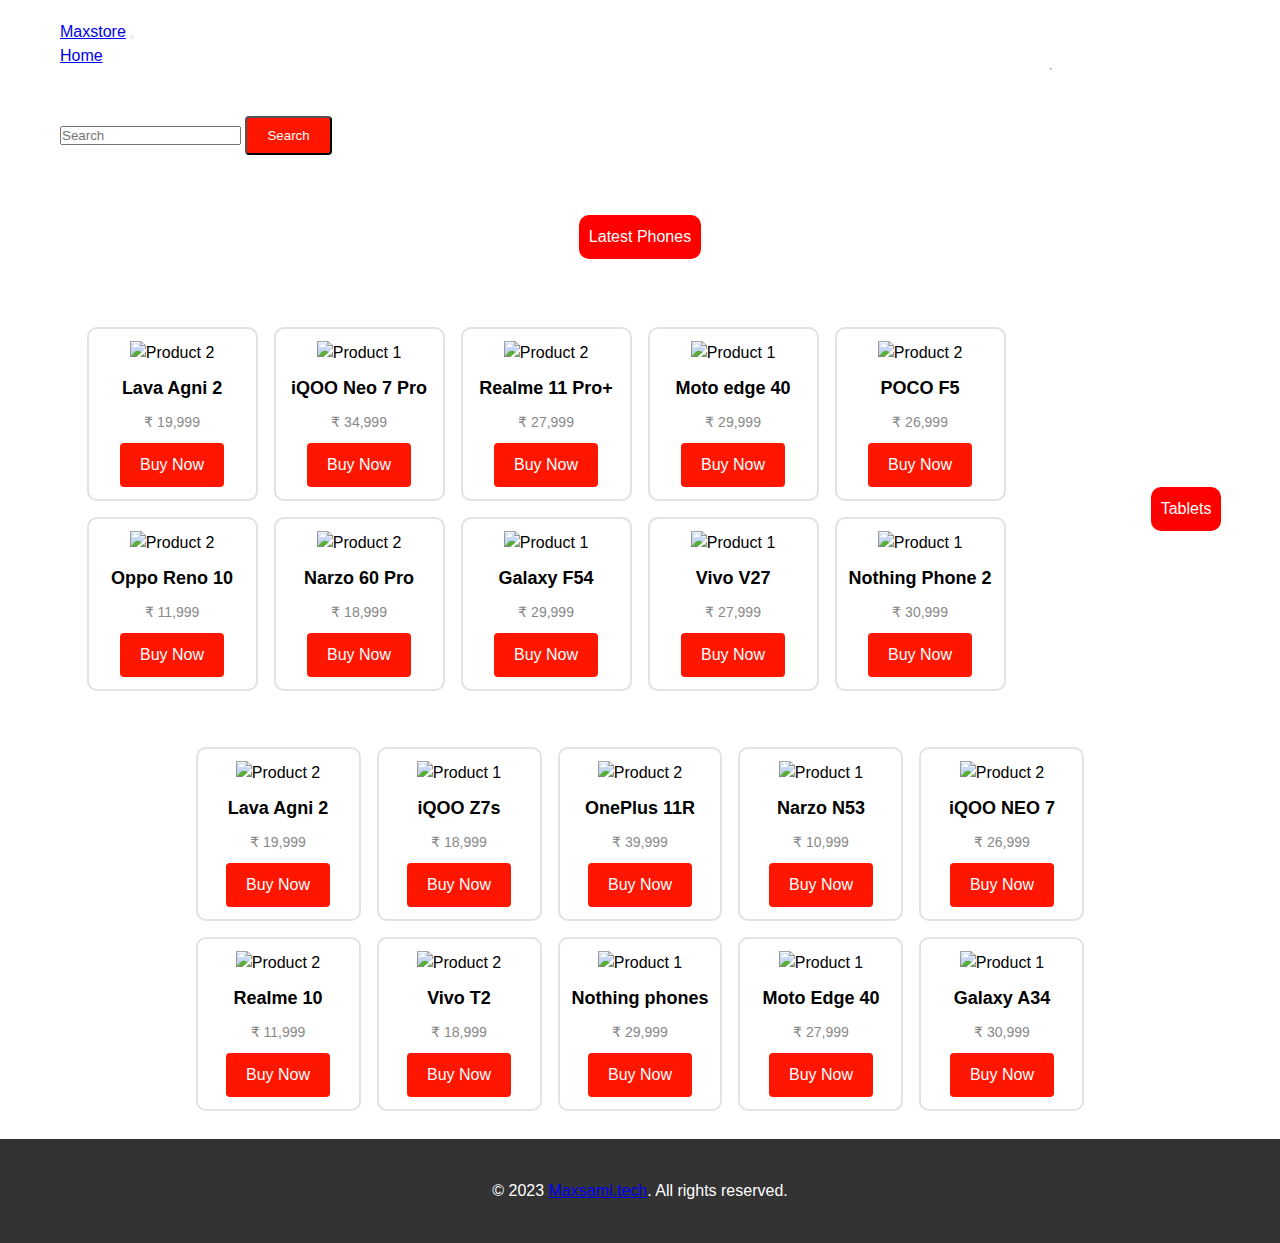
==== index.html @ adc891ed "Update index.html" ====
<!DOCTYPE html>
<html lang="en">

<head>
  <meta charset="UTF-8">
  <meta name="viewport" content="width=device-width, initial-scale=1.0">
  <link href="https://cdn.jsdelivr.net/npm/bootstrap@5.3.0/dist/css/bootstrap.min.css" rel="stylesheet"
    integrity="sha384-9ndCyUaIbzAi2FUVXJi0CjmCapSmO7SnpJef0486qhLnuZ2cdeRhO02iuK6FUUVM" crossorigin="anonymous">
  <script src="https://cdn.jsdelivr.net/npm/bootstrap@5.3.0/dist/js/bootstrap.bundle.min.js"
    integrity="sha384-geWF76RCwLtnZ8qwWowPQNguL3RmwHVBC9FhGdlKrxdiJJigb/j/68SIy3Te4Bkz"
    crossorigin="anonymous"></script>

  <script src="https://cdn.jsdelivr.net/npm/@popperjs/core@2.11.8/dist/umd/popper.min.js"
    integrity="sha384-I7E8VVD/ismYTF4hNIPjVp/Zjvgyol6VFvRkX/vR+Vc4jQkC+hVqc2pM8ODewa9r"
    crossorigin="anonymous"></script>
  <script src="https://cdn.jsdelivr.net/npm/bootstrap@5.3.0/dist/js/bootstrap.min.js"
    integrity="sha384-fbbOQedDUMZZ5KreZpsbe1LCZPVmfTnH7ois6mU1QK+m14rQ1l2bGBq41eYeM/fS"
    crossorigin="anonymous"></script>
  <link rel="stylesheet" href="index.css">
  <title>Document</title>
</head>

<body>

  <nav class="navbar navbar-expand-lg navbar-dark bg-dark">
    <div class="container">
      <a class="navbar-brand" href="#">Maxstore</a>
      <button class="navbar-toggler" type="button" data-bs-toggle="collapse" data-bs-target="#navbarSupportedContent"
        aria-controls="navbarSupportedContent" aria-expanded="false" aria-label="Toggle navigation">
        <span class="navbar-toggler-icon"></span>
      </button>
      <div class="collapse navbar-collapse" id="navbarSupportedContent">
        <ul class="navbar-nav me-auto mb-2 mb-lg-0">

          <a class="nav-link active" aria-current="page" href="#">Home</a>
          <li class="nav-item">
   
            <a class="nav-link active" aria-current="page" href="phones.html">Phones</a>

          <li class="nav-item dropdown">
            <a class="nav-link dropdown-toggle" href="#" id="navbarDropdown" role="button" data-bs-toggle="dropdown"
              aria-expanded="false">
             Phones by Brand
            </a>
            
            <ul class="dropdown-menu" aria-labelledby="navbarDropdown">
              <li><a class="dropdown-item" href="realme.html">Realme</a></li>
              <li><a class="dropdown-item" href="#">Xiaomi</a></li>
              <li><a class="dropdown-item" href="#">POCO</a></li>
              <li><a class="dropdown-item" href="#">Vivo</a></li>
              <li><a class="dropdown-item" href="#">iQOO</a></li>
              <li><a class="dropdown-item" href="#">Samsung</a></li>
              <li><a class="dropdown-item" href="#">Redmi</a></li>
              <li><a class="dropdown-item" href="#">Google</a></li>
              <li><a class="dropdown-item" href="#">Motorola</a></li>
              <li><a class="dropdown-item" href="#">Apple</a></li>
              <li><a class="dropdown-item" href="#">Infinix</a></li>
              <li>
                <hr class="dropdown-divider">
              </li>
              <li><a class="dropdown-item" href="#">More</a></li>
            </ul>
          </li>

          
          <li class="nav-item dropdown">
            <a class="nav-link dropdown-toggle" href="#" id="navbarDropdown" role="button" data-bs-toggle="dropdown"
              aria-expanded="false">
              Laptop
            </a>
            <ul class="dropdown-menu" aria-labelledby="navbarDropdown">
              <li><a class="dropdown-item" href="#">Action</a></li>
              <li><a class="dropdown-item" href="#">Another action</a></li>
              <li>
                <hr class="dropdown-divider">
              </li>
              <li><a class="dropdown-item" href="#">Something else here</a></li>
            </ul>
          </li>

          <li class="nav-item dropdown">
            <a class="nav-link dropdown-toggle" href="#" id="navbarDropdown" role="button" data-bs-toggle="dropdown"
              aria-expanded="false">
              Tab
            </a>
            <ul class="dropdown-menu" aria-labelledby="navbarDropdown">
              <li><a class="dropdown-item" href="#">Action</a></li>
              <li><a class="dropdown-item" href="#">Another action</a></li>
              <li>
                <hr class="dropdown-divider">
              </li>
              <li><a class="dropdown-item" href="#">Something else here</a></li>
            </ul>
          </li>

          <li class="nav-item dropdown">
            <a class="nav-link dropdown-toggle" href="#" id="navbarDropdown" role="button" data-bs-toggle="dropdown"
              aria-expanded="false">
              Airbuds
            </a>
            <ul class="dropdown-menu" aria-labelledby="navbarDropdown">
              <li><a class="dropdown-item" href="#">Action</a></li>
              <li><a class="dropdown-item" href="#">Another action</a></li>
              <li>
                <hr class="dropdown-divider">
              </li>
              <li><a class="dropdown-item" href="#">Something else here</a></li>
            </ul>
          </li>
          <!-- <li class="nav-item">
            <a class="nav-link disabled">Disabled</a>
          </li> -->
        </ul>




        <form class="d-flex" role="search">
          <input class="form-control me-2" type="search" placeholder="Search" aria-label="Search">
          <button class="btn btn-outline-success" type="submit">Search</button>
        </form>
      </div>
    </div>
  </nav>


  </div>

  <script src="https://cdn.jsdelivr.net/npm/bootstrap@5.3.0/dist/js/bootstrap.bundle.min.js"
    integrity="sha384-geWF76RCwLtnZ8qwWowPQNguL3RmwHVBC9FhGdlKrxdiJJigb/j/68SIy3Te4Bkz"
    crossorigin="anonymous"></script>
  <script src="main.js"></script>


  <div class="container">
    <div class="slider">


<!--       <div class="slide">
        <a href="https://amzn.to/3Oq5Mur"><img
            src="https://images-eu.ssl-images-amazon.com/images/G/31/img21/Wireless/vinambia/ILMupgrade1/D89785983_Hero_1242x450_1.jpg"
            alt=""></a>

      </div>


      <div class="slide" id="s2">
        <a href="https://amzn.to/3O4cFzT"><img
            src="https://m.media-amazon.com/images/G/31/tiyesum/iQOONeo7Pro/19July/D84645784_1400x800_6._CB600318082_.jpg"
            alt=""></a>



      </div>


      <div class="slide" id="s2">

        <a href="https://amzn.to/3QcBYml"><img
            src="https://m.media-amazon.com/images/G/31/img23/Wireless/ssserene/BAU/July23/Nord3/D86416071_WLD_OnePlus_Vitamin_NewLaunch_catpage_1400x800._CB599897773_.jpg"
            alt=""></a>
      </div> -->
      <!-- 
      <div class="slide">4</div>
      <div class="slide">5</div>
      <div class="slide">6</div> -->

    </div>
  </div>

  <!-- <div class="phone">
<p id="logo"><ion-icon name="phone-portrait-outline"></ion-icon ></p>
</div> -->


  <!-- <p id="sma">Smartphones</p> -->

  <!-- Slider -->


  <p id="ls">Latest Phones</p>




  <!-- Main Content -->
  <main>
    <!-- <section class="hero">
      <div class="container">
        <h2>Max Store</h2>
        <img src="https://images-eu.ssl-images-amazon.com/images/G/31/img22/Wireless/Meghana/NCEMI/top_banner_GIF.gif" alt=""> -->
    <!-- <p>Discover a wide range of products for all your needs.</p> -->
    <!-- <a href="#" class="btn">Shop Now</a>
      </div>
    </section> -->





    <section class="products">

      <div class="container-p">


        <div class="product-item" id="smartphone">
          <img src="https://etimg.etb2bimg.com/photo/100279563.cms" alt="Product 2">
          <h4>Lava Agni 2</h4>
          <p>₹ 19,999</p>
          <a href="https://amzn.to/3ODYWSk" class="btn">Buy Now</a>
        </div>

        <div class="product-item">
          <img
            src="https://exstatic-in.iqoo.com/Oz84QB3Wo0uns8j1/in/1688111444535/7e45e02141fa274a045850aa01bfe097.png.webp"
            alt="Product 1">
          <h4>iQOO Neo 7 Pro</h4>
          <p>₹ 34,999</p>
          <a href="https://amzn.to/3qagEmu" class="btn">Buy Now</a>
        </div>


        <div class="product-item" id="r11">
          <img
            src="https://rukminim2.flixcart.com/image/832/832/xif0q/mobile/t/k/m/11-pro-5g-rmx3741-realme-original-imagq6asfa6hg5eu.jpeg?q=70"
            width="50px" alt="Product 2">
          <h4>Realme 11 Pro+</h4>
          <p>₹ 27,999</p>
          <a href="https://amzn.to/3MtwH6g" class="btn">Buy Now</a>
        </div>

        <div class="product-item" id="r11">
          <img
            src="https://rukminim2.flixcart.com/image/832/832/xif0q/mobile/2/m/o/edge-40-pay40030in-motorola-original-imagpqzchzhg6fex.jpeg?q=70"
            alt="Product 1">
          <h4>Moto edge 40</h4>
          <p>₹ 29,999</p>
          <a href="https://amzn.to/3IGlcHs" class="btn">Buy Now</a>
        </div>

        <style>
          #r11 img {
            width: 160px;
          }


          #f5 img {
            width: 140px;
          }
        </style>

        <div class="product-item" id="f5">
          <img
            src="https://rukminim2.flixcart.com/image/832/832/xif0q/mobile/3/a/x/f5-5g-mzb0e7kin-poco-original-imagpep3dcnkbxp4.jpeg?q=70"
            alt="Product 2">
          <h4>POCO F5</h4>
          <p>₹ 26,999</p>
          <a href="https://www.amazon.in/iQOO-Storage-Dimensity-Processor-Segment/dp/B07WGPKNGT?crid=S1BCGXAHX9IC&keywords=iqoo+neo+7&qid=1685098631&s=electronics&sprefix=iqoo+n%2Celectronics%2C365&sr=1-1-spons&sp_csd=d2lkZ2V0TmFtZT1zcF9hdGY&psc=1&linkCode=sl1&tag=maxsami06-21&linkId=640eb6c959f95b33d64eca8fa733f86d&language=en_IN&ref_=as_li_ss_tl"
            class="btn">Buy Now</a>
        </div>

        <div class="product-item" id="f5">
          <img
            src="https://rukminim2.flixcart.com/image/832/832/xif0q/mobile/6/l/2/-original-imagrn6dfyqhz3gg.jpeg?q=70"
            alt="Product 2">
          <h4>Oppo Reno 10</h4>
          <p>₹ 11,999</p>
          <a href="https://ekaro.in/enkr20230526s26227441" class="btn">Buy Now</a>
        </div>

        <div class="product-item" id="fli">
          <img src="https://m.media-amazon.com/images/I/91cFxYoou8L._SL1500_.jpg" alt="Product 2">
          <h4>Narzo 60 Pro</h4>
          <p>₹ 18,999</p>
          <a href="https://ekaro.in/enkr20230526s26227454" class="btn">Buy Now</a>
        </div>

        <div class="product-item" id="f5">
          <img
            src="https://rukminim2.flixcart.com/image/832/832/xif0q/mobile/q/t/h/galaxy-f54-5g-sm-e546bzshins-samsung-original-imagq79f82pfyzvh.jpeg?q=70"
            alt="Product 1">
          <h4>Galaxy F54</h4>
          <p>₹ 29,999</p>
          <a href="https://ekaro.in/enkr20230526s26227490" class="btn">Buy Now</a>
        </div>

        <div class="product-item" id="fli">
          <img
            src="https://rukminim2.flixcart.com/image/832/832/xif0q/mobile/b/f/m/-original-imagna3ezkdusyrz.jpeg?q=70"
            alt="Product 1">
          <h4>Vivo V27 </h4>
          <p>₹ 27,999</p>
          <a href="https://ekaro.in/enkr20230526s26227529" class="btn">Buy Now</a>
        </div>
        <div class="product-item">
          <img
            src="https://rukminim2.flixcart.com/image/832/832/xif0q/mobile/i/s/b/-original-imagrdefh2xgenzz.jpeg?q=70"
            alt="Product 1">
          <h4>Nothing Phone 2</h4>
          <p>₹ 30,999</p>
          <a href="https://amzn.to/3q35yzq" class="btn">Buy Now</a>
        </div>

        <!-- <div class="product-item">
          <img src="https://m.media-amazon.com/images/I/71dEY4Neo3L._SL1500_.jpg" alt="Product 1">
          <h4>Product 1</h4>
          <p>$19.99</p>
          <a href="https://amzn.to/3ODYWSk" class="btn">Buy Now</a>
        </div>
        <div class="product-item">
          <img src="https://m.media-amazon.com/images/I/71dEY4Neo3L._SL1500_.jpg" alt="Product 1">
          <h4>Product 1</h4>
          <p>$19.99</p>
          <a href="https://amzn.to/3ODYWSk" class="btn">Buy Now</a>
        </div>
         -->
        <!-- Add more product items here -->














      </div>


      <p id="ls">Tablets</p>


      <div class="container-p">


        <div class="product-item" id="smartphone">
          <img src="https://etimg.etb2bimg.com/photo/100279563.cms" alt="Product 2">
          <h4>Lava Agni 2</h4>
          <p>₹ 19,999</p>
          <a href="https://amzn.to/3ODYWSk" class="btn">Buy Now</a>
        </div>

        <div class="product-item">
          <img src="https://m.media-amazon.com/images/I/51oW-QOqhaL._SL1200_.jpg" alt="Product 1">
          <h4>iQOO Z7s</h4>
          <p>₹ 18,999</p>
          <a href="https://amzn.to/3qagEmu" class="btn">Buy Now</a>
        </div>


        <div class="product-item">
          <img src="https://m.media-amazon.com/images/I/613SAOPmLeL._SX679_.jpg" alt="Product 2">
          <h4>OnePlus 11R</h4>
          <p>₹ 39,999</p>
          <a href="https://amzn.to/3MtwH6g" class="btn">Buy Now</a>
        </div>

        <div class="product-item">
          <img src="https://m.media-amazon.com/images/I/71dEY4Neo3L._SL1500_.jpg" alt="Product 1">
          <h4>Narzo N53</h4>
          <p>₹ 10,999</p>
          <a href="https://amzn.to/3IGlcHs" class="btn">Buy Now</a>
        </div>

        <div class="product-item">
          <img src="https://m.media-amazon.com/images/I/61JS7lF2aqL._SL1200_.jpg" alt="Product 2">
          <h4>iQOO NEO 7</h4>
          <p>₹ 26,999</p>
          <a href="https://www.amazon.in/iQOO-Storage-Dimensity-Processor-Segment/dp/B07WGPKNGT?crid=S1BCGXAHX9IC&keywords=iqoo+neo+7&qid=1685098631&s=electronics&sprefix=iqoo+n%2Celectronics%2C365&sr=1-1-spons&sp_csd=d2lkZ2V0TmFtZT1zcF9hdGY&psc=1&linkCode=sl1&tag=maxsami06-21&linkId=640eb6c959f95b33d64eca8fa733f86d&language=en_IN&ref_=as_li_ss_tl"
            class="btn">Buy Now</a>
        </div>

        <div class="product-item">
          <img src="https://m.media-amazon.com/images/I/51WDCoio+4L._SL1000_.jpg" alt="Product 2">
          <h4>Realme 10</h4>
          <p>₹ 11,999</p>
          <a href="https://ekaro.in/enkr20230526s26227441" class="btn">Buy Now</a>
        </div>

        <div class="product-item" id="fli">
          <img
            src="https://rukminim1.flixcart.com/image/832/832/xif0q/mobile/u/1/h/-original-imagpfbvfu4p55n4.jpeg?q=70"
            alt="Product 2">
          <h4>Vivo T2</h4>
          <p>₹ 18,999</p>
          <a href="https://ekaro.in/enkr20230526s26227454" class="btn">Buy Now</a>
        </div>

        <div class="product-item">
          <img
            src="https://rukminim1.flixcart.com/image/832/832/l5h2xe80/mobile/5/x/r/-original-imagg4xza5rehdqv.jpeg?q=70"
            alt="Product 1">
          <h4>Nothing phones</h4>
          <p>₹ 29,999</p>
          <a href="https://ekaro.in/enkr20230526s26227490" class="btn">Buy Now</a>
        </div>

        <div class="product-item" id="fli">
          <img
            src="https://rukminim1.flixcart.com/image/832/832/xif0q/mobile/2/m/o/edge-40-pay40030in-motorola-original-imagpqzchzhg6fex.jpeg?q=70"
            alt="Product 1">
          <h4>Moto Edge 40</h4>
          <p>₹ 27,999</p>
          <a href="https://ekaro.in/enkr20230526s26227529" class="btn">Buy Now</a>
        </div>
        <div class="product-item" id="ama">
          <img src="https://m.media-amazon.com/images/I/712f4xV-Z3L._SL1500_.jpg" alt="Product 1">
          <h4>Galaxy A34</h4>
          <p>₹ 30,999</p>
          <a href="https://amzn.to/3q35yzq" class="btn">Buy Now</a>
        </div>

        <!-- <div class="product-item">
          <img src="https://m.media-amazon.com/images/I/71dEY4Neo3L._SL1500_.jpg" alt="Product 1">
          <h4>Product 1</h4>
          <p>$19.99</p>
          <a href="https://amzn.to/3ODYWSk" class="btn">Buy Now</a>
        </div>
        <div class="product-item">
          <img src="https://m.media-amazon.com/images/I/71dEY4Neo3L._SL1500_.jpg" alt="Product 1">
          <h4>Product 1</h4>
          <p>$19.99</p>
          <a href="https://amzn.to/3ODYWSk" class="btn">Buy Now</a>
        </div>
         -->
        <!-- Add more product items here -->














      </div>












      </div>
    </section>
  </main>

  <!-- Footer -->
  <footer>
    <div class="container">
      <p>&copy; 2023 <a href="Maxsami.tech">Maxsami.tech</a>. All rights reserved.</p>
    </div>
  </footer>







</body>

</html>
---- index.css ----
/* Reset styles */
  /* Reset styles */
  /* Reset styles */
  * {
    margin: 0;
    padding: 0;
    box-sizing: border-box;
  }

  /* Basic styles */
  body {
    font-family: Arial, sans-serif;
    line-height: 1.5;
  }

  .container {
    max-width: 1200px;
    margin: 0 auto;
    padding: 20px;
  }

  .container-p {
    max-width: 1200px;
    margin: auto auto;
  
    padding: 20px;
    display: grid;
    grid-template-columns: 1fr 1fr 1fr 1fr 1fr  ;



    
  }

  /* Header styles */
  header {
    background-color: #ff4d00;
    color: #000000;
    padding: 00px 0px;
    display: flex;
    justify-content: space-between;
    align-items: center;
    border-radius: 20px;


  }

  header h1 {
    margin: 0;
    font-size: 24px;
    margin-bottom: 31px;
  }

  nav ul {
    list-style: none;
    padding: 0;
    margin: 0;
    display: flex;
  }

  nav ul li {
    margin-right: 10px;
  }

  nav ul li a {
    color: #fff;
    text-decoration: none;
    transition: color 0.3s ease;
    padding: 10px;
  }

  nav ul li a:hover {
    color: #aaa;
    background-color: #555;
    border-radius: 4px;
  }

  /* 3-column layout */
  .nav-column {
    flex: 3;
  }

  .logo-column {
    flex: 1;
    text-align: center;
  }

  .logo-column img {
    max-width: 100%;
    height: auto;
  }

  .cart-column {
    flex: 1;
    text-align: right;
  }

  .cart-column a {
    padding: 10px 20px;
    background-color: #fff;
    color: #333;
    text-decoration: none;
    border-radius: 4px;
    transition: background-color 0.3s ease;
  }

  .cart-column a:hover {
    background-color: #eee;
  }

  @media (max-width: 768px) {
    header {
      padding: 10px;
    }

    header h1 {
      font-size: 20px;
    }

    nav ul li a {
      padding: 5px;
      font-size: 14px;
    }

    /* 2-column layout for smaller screens */
    .nav-column {
      flex: 2;
    }

    .logo-column,
    .cart-column {
      display: none;
    }
  }

  @media (max-width: 480px) {
    header h1 {
      font-size: 18px;
    }

    nav ul li {
      margin-right: 5px;
    }

    nav ul li a {
      padding: 5px;
      font-size: 12px;
    }
  }


  nav ul li a:hover {
    color: #aaa;
  }

  /* Hero section styles */
  .hero {
    background-image: url('hero-image.jpg');
    background-size: cover;
    background-position: center;
    color: #000000;
    padding: 20px;
    text-align: center;
  }

  .hero h2 {
    margin-bottom: 20px;
  }

  .btn {
    display: inline-block;
    padding: 10px 20px;
    background-color:#ff1600;
    color: #fff;
    text-decoration: none;
    border-radius: 4px;
    transition: background-color 0.3s ease;
  }

  .btn:hover {
    background-color: #ff8000;
  }

  /* Product section styles */
  .products {
    margin-top: 40px;
    display: flex;
    flex-wrap: wrap;
    justify-content: space-between;
  }

  .products .container {
    display: flex;
  }





  .product-item {
    flex-basis: calc(33.33% - 20px);
    text-align: center;
    margin-bottom: 30px;
    border: 2px solid #7e787838;
    padding: 12px;
    margin: 8px;
    justify-content: center;
    align-items: center;
    border-radius: 10px;
  }

  .product-item img {
    max-width: 100%;
    height: auto;
    margin-bottom: 10px;
  }

  .product-item h4 {
    font-size: 18px;
    margin-bottom: 10px;
  }

  .product-item p {
    font-size: 14px;
    color: #888;
    margin-bottom: 10px;
  }

  /* Footer styles */
  footer {
    background-color: #333;
    color: #fff;
    padding: 20px 0;
    text-align: center;
  }

  footer p {
    margin: 0;
  }

  @media (max-width: 768px) {
    header h1 {
      font-size: 20px;
    }

    .hero {
      padding: 80px;
    }

    .product-item {
      flex-basis: calc(50% - 20px);
    }
  }

  @media (max-width: 480px) {
    header {
      padding: 5px;
    }

    header h1 {
      font-size: 18px;
    }

    nav ul li {
      margin-right: 5px;
    }

    .hero {
      padding: 60px;
    }

    .product-item {
      flex-basis: 100%;
    }

    .product-item h4 {
      font-size: 16px;
    }

    .product-item p {
      font-size: 12px;
    }

    footer {
      padding: 10px 0;
    }
  }


  @media (max-width:1000px) {
    .products .container-p {
      display: flex;
     flex-wrap: wrap;
     justify-content: center;
    align-items: center;
    }

  }


  img {
    width: 100%;
  }
  .products img{
    width: 100%;
  }


  h1 {
    text-align: center;
    align-items: center;
    color: white;

  }

  
  .phone,#sma {
  
    color: rgb(0, 0, 0);
    background-color: #ff1600;
    width: fit-content;
    margin: auto;
   padding:0px 20px;
border-radius: 20px;
    display: flex;
    color: white;
    font-size: 30px;
   

    
  }

  .phone {
  
    color: rgb(0, 0, 0);
    background-color: #ff1600;
    width: fit-content;
    margin: auto;
   padding:0px 20px;
border-radius: 20px;
    display: flex;
    color: white;
    font-size: 30px;
    
  }

.phone p{
  margin-top: 10px;
}




 

  /* Slider  */

  .container {
    margin: 0 auto;
    padding: 20px;
  }

  .slider {
    display: flex;
    overflow-x: scroll;
    scroll-snap-type: x mandatory;
    -webkit-overflow-scrolling: touch;
  }

  .slide {
    flex: 0 0 100%;
    scroll-snap-align: start;
 
   
    text-align: center;
    border-radius: 4px;
  }

  .container-p img{

    width: 200px;

  }

  #fli img{
   width: 160px;
  }

  #ama img{
    height: 198px;
    width: 300px;
  }
  
  html{
    scroll-behavior: smooth;
  }

  .laptop{
    display: flex;
    justify-content: center;
    text-align: center;
    align-items: center;
  }

  .L-p {
    flex-basis: calc(33.33% - 20px);
    text-align: center;
    margin-bottom: 30px;
    border: 2px solid #7e787838;
    padding: 12px;
    margin: 8px;
    justify-content: center;
    align-items: center;
    border-radius: 10px;
    
  }

  .L-p img {
    max-width: 100%;
    height: auto;
    margin-bottom: 10px;
  }

  .L-p h4 {
    font-size: 18px;
    margin-bottom: 10px;
  }

  .L-p p {
    font-size: 14px;
    color: #888;
    margin-bottom: 10px;
  }


  #ls{
    background-color: red;
    width: fit-content;
    padding: 10px 10px;
    border-radius: 10px;
    color: white;
    margin-left: 15px;
    margin-bottom: 0PX;
    margin: auto;
  }
/*  
  #s2 img{

    width: 60%;
  } */

  /* Slider  */
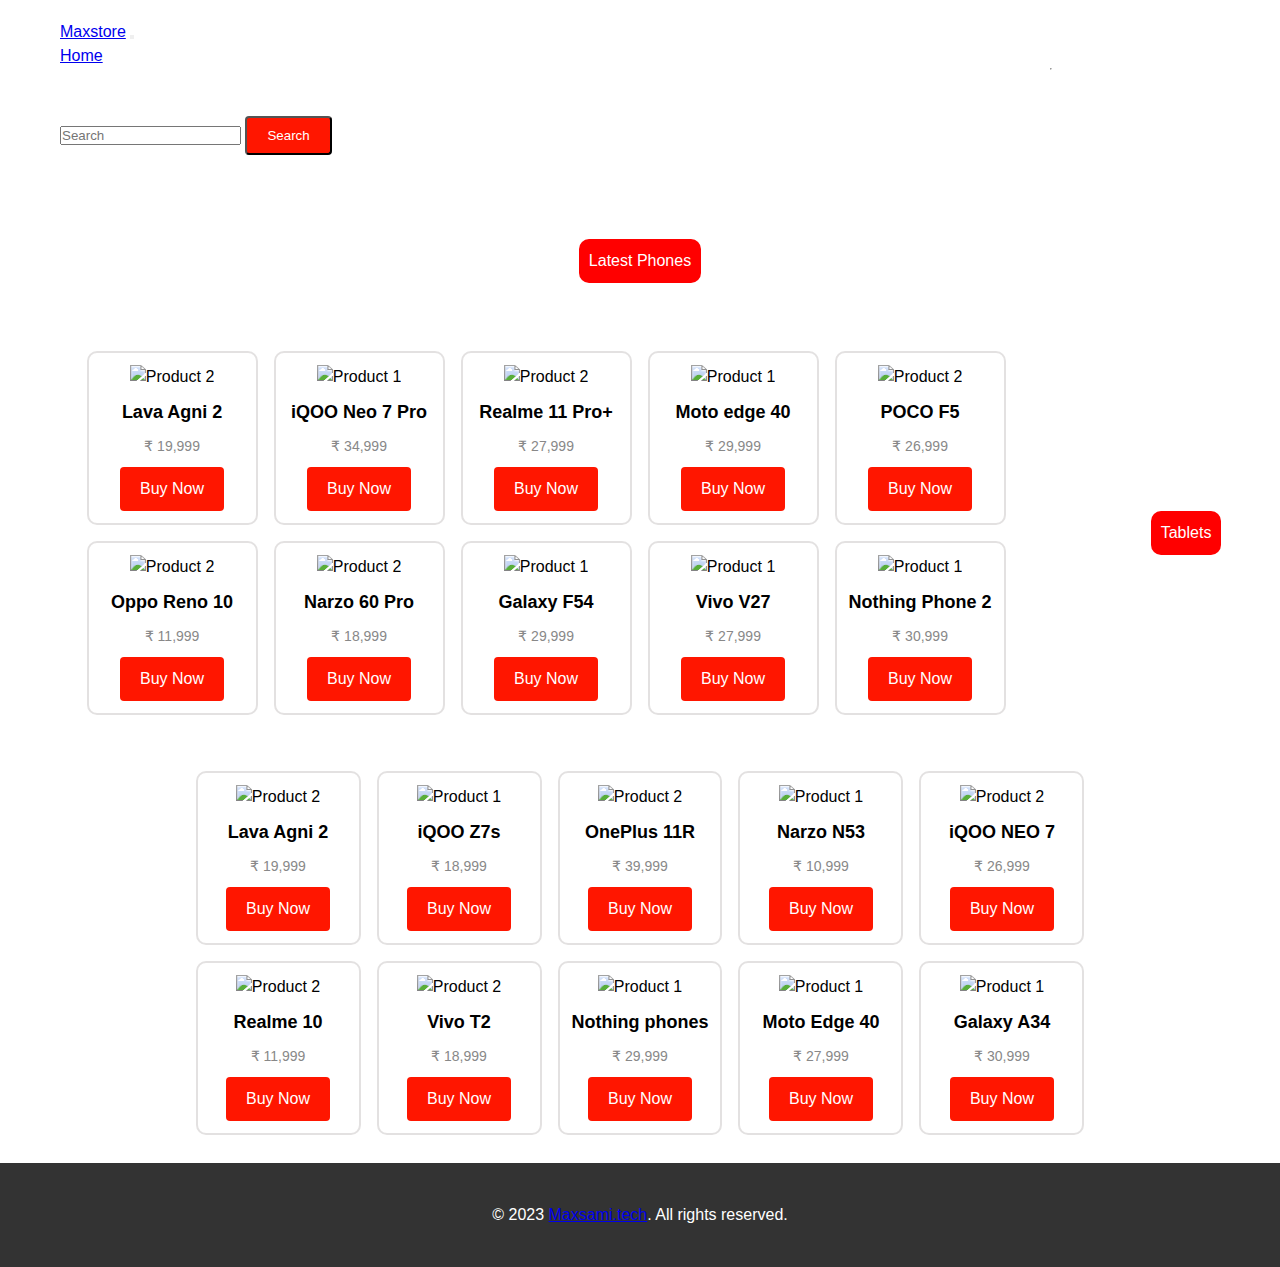
==== commit f229664e: "Update index.html" ====
--- a/index.html
+++ b/index.html
@@ -136,7 +136,7 @@
     <div class="slider">
 
 
-<!--       <div class="slide">
+       <div class="slide">
         <a href="https://amzn.to/3Oq5Mur"><img
             src="https://images-eu.ssl-images-amazon.com/images/G/31/img21/Wireless/vinambia/ILMupgrade1/D89785983_Hero_1242x450_1.jpg"
             alt=""></a>
@@ -159,7 +159,7 @@
         <a href="https://amzn.to/3QcBYml"><img
             src="https://m.media-amazon.com/images/G/31/img23/Wireless/ssserene/BAU/July23/Nord3/D86416071_WLD_OnePlus_Vitamin_NewLaunch_catpage_1400x800._CB599897773_.jpg"
             alt=""></a>
-      </div> -->
+      </div> 
       <!-- 
       <div class="slide">4</div>
       <div class="slide">5</div>
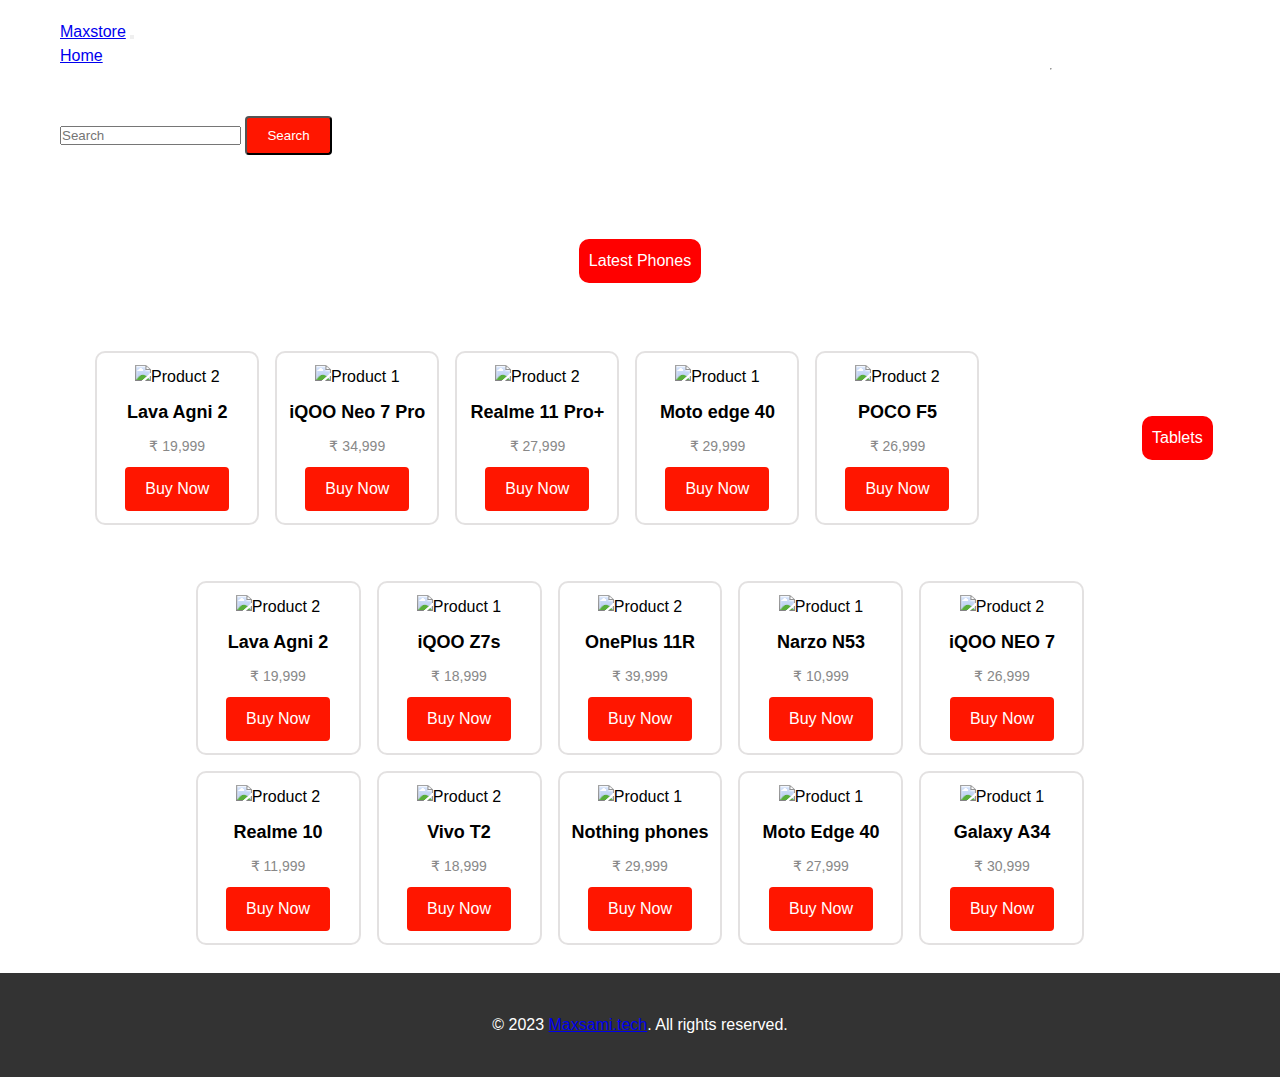
==== commit a8764ae0: "Update index.html" ====
--- a/index.html
+++ b/index.html
@@ -259,7 +259,7 @@
             class="btn">Buy Now</a>
         </div>
 
-        <div class="product-item" id="f5">
+<!--         <div class="product-item" id="f5">
           <img
             src="https://rukminim2.flixcart.com/image/832/832/xif0q/mobile/6/l/2/-original-imagrn6dfyqhz3gg.jpeg?q=70"
             alt="Product 2">
@@ -292,14 +292,14 @@
           <p>₹ 27,999</p>
           <a href="https://ekaro.in/enkr20230526s26227529" class="btn">Buy Now</a>
         </div>
-        <div class="product-item">
-          <img
+        <div class="product-item"> -->
+<!--           <img
             src="https://rukminim2.flixcart.com/image/832/832/xif0q/mobile/i/s/b/-original-imagrdefh2xgenzz.jpeg?q=70"
             alt="Product 1">
           <h4>Nothing Phone 2</h4>
           <p>₹ 30,999</p>
           <a href="https://amzn.to/3q35yzq" class="btn">Buy Now</a>
-        </div>
+        </div> -->
 
         <!-- <div class="product-item">
           <img src="https://m.media-amazon.com/images/I/71dEY4Neo3L._SL1500_.jpg" alt="Product 1">
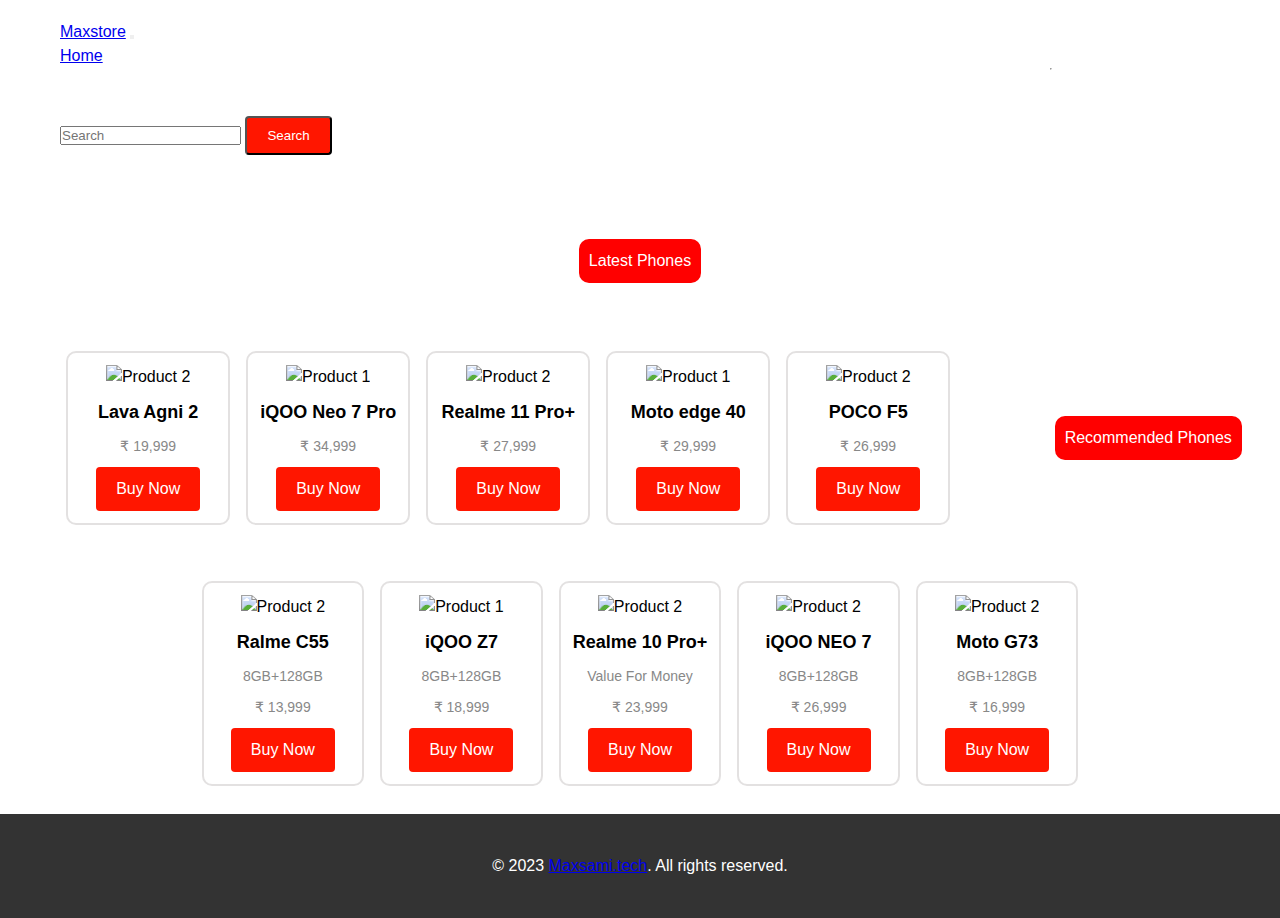
==== commit 48de05cd: "Update index.html" ====
--- a/index.html
+++ b/index.html
@@ -136,7 +136,7 @@
     <div class="slider">
 
 
-       <div class="slide">
+      <div class="slide">
         <a href="https://amzn.to/3Oq5Mur"><img
             src="https://images-eu.ssl-images-amazon.com/images/G/31/img21/Wireless/vinambia/ILMupgrade1/D89785983_Hero_1242x450_1.jpg"
             alt=""></a>
@@ -159,7 +159,7 @@
         <a href="https://amzn.to/3QcBYml"><img
             src="https://m.media-amazon.com/images/G/31/img23/Wireless/ssserene/BAU/July23/Nord3/D86416071_WLD_OnePlus_Vitamin_NewLaunch_catpage_1400x800._CB599897773_.jpg"
             alt=""></a>
-      </div> 
+      </div>
       <!-- 
       <div class="slide">4</div>
       <div class="slide">5</div>
@@ -259,7 +259,7 @@
             class="btn">Buy Now</a>
         </div>
 
-<!--         <div class="product-item" id="f5">
+        <!-- <div class="product-item" id="f5">
           <img
             src="https://rukminim2.flixcart.com/image/832/832/xif0q/mobile/6/l/2/-original-imagrn6dfyqhz3gg.jpeg?q=70"
             alt="Product 2">
@@ -292,8 +292,8 @@
           <p>₹ 27,999</p>
           <a href="https://ekaro.in/enkr20230526s26227529" class="btn">Buy Now</a>
         </div>
-        <div class="product-item"> -->
-<!--           <img
+        <div class="product-item">
+          <img
             src="https://rukminim2.flixcart.com/image/832/832/xif0q/mobile/i/s/b/-original-imagrdefh2xgenzz.jpeg?q=70"
             alt="Product 1">
           <h4>Nothing Phone 2</h4>
@@ -332,50 +332,71 @@
       </div>
 
 
-      <p id="ls">Tablets</p>
+      <p id="ls">Recommended Phones</p>
 
 
       <div class="container-p">
 
 
-        <div class="product-item" id="smartphone">
-          <img src="https://etimg.etb2bimg.com/photo/100279563.cms" alt="Product 2">
-          <h4>Lava Agni 2</h4>
-          <p>₹ 19,999</p>
+        <div class="product-item" id="f5">
+          <img src="https://rukminim2.flixcart.com/image/832/832/xif0q/mobile/8/d/b/-original-imagp9s9wfzp8ghf.jpeg?q=70" alt="Product 2">
+          <h4>Ralme C55 </h4>
+          <p>8GB+128GB</p>
+          <p>₹ 13,999</p>
           <a href="https://amzn.to/3ODYWSk" class="btn">Buy Now</a>
         </div>
 
         <div class="product-item">
           <img src="https://m.media-amazon.com/images/I/51oW-QOqhaL._SL1200_.jpg" alt="Product 1">
-          <h4>iQOO Z7s</h4>
+          <h4>iQOO Z7</h4>
+          <p>8GB+128GB</p>
           <p>₹ 18,999</p>
+          
           <a href="https://amzn.to/3qagEmu" class="btn">Buy Now</a>
         </div>
 
 
-        <div class="product-item">
-          <img src="https://m.media-amazon.com/images/I/613SAOPmLeL._SX679_.jpg" alt="Product 2">
-          <h4>OnePlus 11R</h4>
-          <p>₹ 39,999</p>
-          <a href="https://amzn.to/3MtwH6g" class="btn">Buy Now</a>
-        </div>
-
-        <div class="product-item">
-          <img src="https://m.media-amazon.com/images/I/71dEY4Neo3L._SL1500_.jpg" alt="Product 1">
-          <h4>Narzo N53</h4>
-          <p>₹ 10,999</p>
-          <a href="https://amzn.to/3IGlcHs" class="btn">Buy Now</a>
-        </div>
+     
+
+        <div class="product-item" id="R10">
+          <img
+            src="https://rukminim2.flixcart.com/image/832/832/xif0q/mobile/i/y/j/-original-imagkp8fpw35uygd.jpeg?q=70"
+            alt="Product 2">
+          <h4>Realme 10 Pro+</h4>
+
+          <p>Value For Money</p>
+
+          <p>₹ 23,999</p>
+          <a href="https://www.amazon.in/iQOO-Storage-Dimensity-Processor-Segment/dp/B07WGPKNGT?crid=S1BCGXAHX9IC&keywords=iqoo+neo+7&qid=1685098631&s=electronics&sprefix=iqoo+n%2Celectronics%2C365&sr=1-1-spons&sp_csd=d2lkZ2V0TmFtZT1zcF9hdGY&psc=1&linkCode=sl1&tag=maxsami06-21&linkId=640eb6c959f95b33d64eca8fa733f86d&language=en_IN&ref_=as_li_ss_tl"
+            class="btn">Buy Now</a>
+        </div>
+<style>
+  #R10 img{
+    width: 300px;
+    padding: 0px 0px;
+  }
+</style>
+
 
         <div class="product-item">
           <img src="https://m.media-amazon.com/images/I/61JS7lF2aqL._SL1200_.jpg" alt="Product 2">
           <h4>iQOO NEO 7</h4>
+          <p>8GB+128GB</p>
           <p>₹ 26,999</p>
           <a href="https://www.amazon.in/iQOO-Storage-Dimensity-Processor-Segment/dp/B07WGPKNGT?crid=S1BCGXAHX9IC&keywords=iqoo+neo+7&qid=1685098631&s=electronics&sprefix=iqoo+n%2Celectronics%2C365&sr=1-1-spons&sp_csd=d2lkZ2V0TmFtZT1zcF9hdGY&psc=1&linkCode=sl1&tag=maxsami06-21&linkId=640eb6c959f95b33d64eca8fa733f86d&language=en_IN&ref_=as_li_ss_tl"
             class="btn">Buy Now</a>
         </div>
 
-        <div class="product-item">
+        <div class="product-item" id="f5">
+          <img src="https://rukminim2.flixcart.com/image/832/832/xif0q/mobile/d/p/l/g73-5g-paux0024in-motorola-original-imagngjhg3bjmazu.jpeg?q=70" alt="Product 2">
+          <h4>Moto G73</h4>
+          <p>8GB+128GB</p>
+          <p>₹ 16,999</p>
+        
+          <a href="https://amzn.to/3MtwH6g" class="btn">Buy Now</a>
+        </div>
+
+        <!-- <div class="product-item">
           <img src="https://m.media-amazon.com/images/I/51WDCoio+4L._SL1000_.jpg" alt="Product 2">
           <h4>Realme 10</h4>
           <p>₹ 11,999</p>
@@ -413,7 +434,7 @@
           <h4>Galaxy A34</h4>
           <p>₹ 30,999</p>
           <a href="https://amzn.to/3q35yzq" class="btn">Buy Now</a>
-        </div>
+        </div> -->
 
         <!-- <div class="product-item">
           <img src="https://m.media-amazon.com/images/I/71dEY4Neo3L._SL1500_.jpg" alt="Product 1">
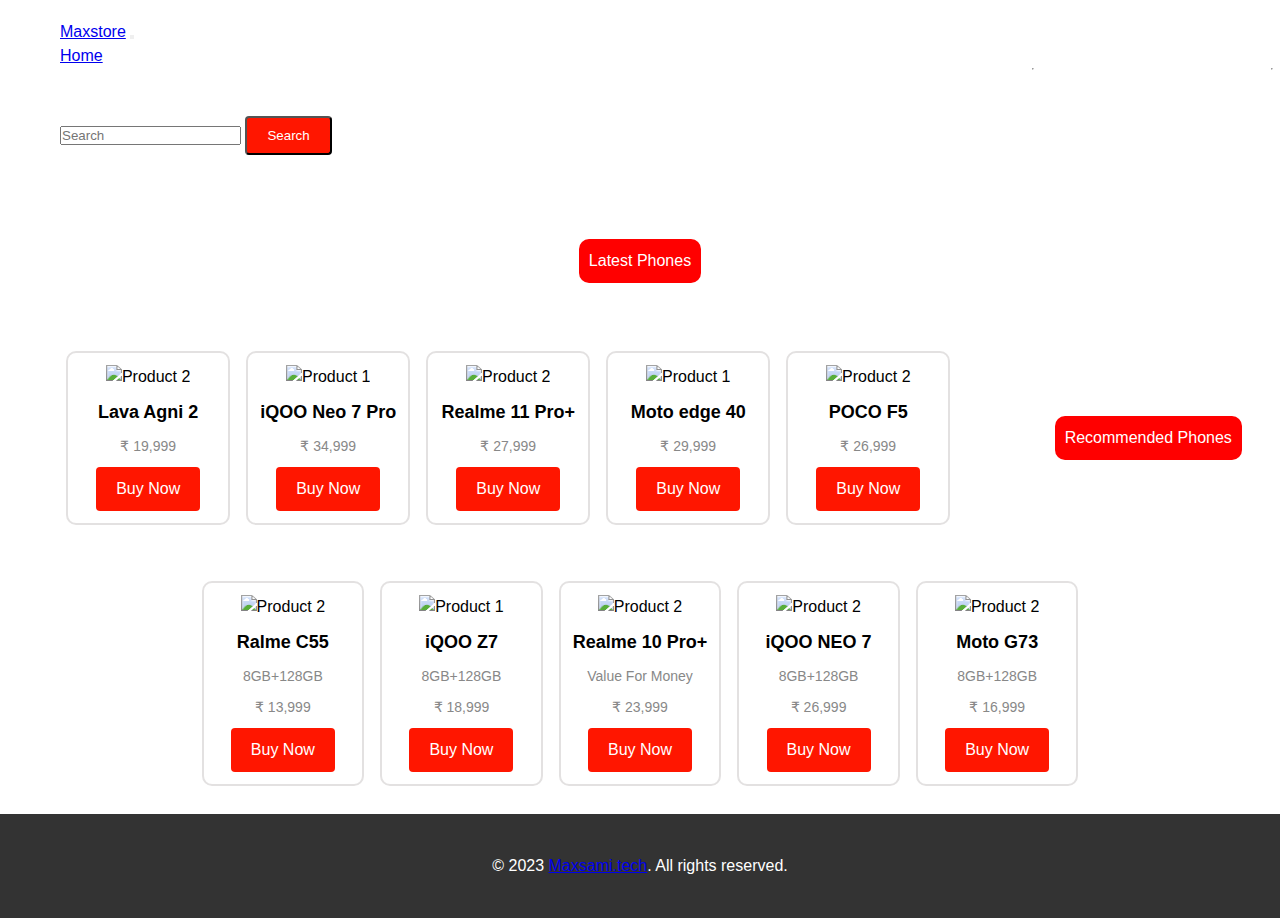
==== commit a413ff9e: "Update index.html" ====
--- a/index.html
+++ b/index.html
@@ -24,18 +24,38 @@
 
   <nav class="navbar navbar-expand-lg navbar-dark bg-dark">
     <div class="container">
-      <a class="navbar-brand" href="#">Maxstore</a>
+      <a class="navbar-brand" href="index.html">Maxstore</a>
       <button class="navbar-toggler" type="button" data-bs-toggle="collapse" data-bs-target="#navbarSupportedContent"
         aria-controls="navbarSupportedContent" aria-expanded="false" aria-label="Toggle navigation">
         <span class="navbar-toggler-icon"></span>
       </button>
       <div class="collapse navbar-collapse" id="navbarSupportedContent">
+
+
+        
         <ul class="navbar-nav me-auto mb-2 mb-lg-0">
 
-          <a class="nav-link active" aria-current="page" href="#">Home</a>
+          <a class="nav-link active" aria-current="page" href="index.html">Home</a>
           <li class="nav-item">
-   
-            <a class="nav-link active" aria-current="page" href="phones.html">Phones</a>
+            <li id="pho"><a class="dropdown-item" href="phones.html">Phone</a></li>
+
+            <style>
+              #pho a{
+                color: white;
+                padding: 10px 0px;
+
+              }
+
+              #pho{
+                text-align: center;
+                align-content: center;
+              }
+
+             
+            </style>
+
+          
+            
 
           <li class="nav-item dropdown">
             <a class="nav-link dropdown-toggle" href="#" id="navbarDropdown" role="button" data-bs-toggle="dropdown"
@@ -63,6 +83,7 @@
           </li>
 
           
+          
           <li class="nav-item dropdown">
             <a class="nav-link dropdown-toggle" href="#" id="navbarDropdown" role="button" data-bs-toggle="dropdown"
               aria-expanded="false">
@@ -107,6 +128,21 @@
               <li><a class="dropdown-item" href="#">Something else here</a></li>
             </ul>
           </li>
+
+          <li class="nav-item dropdown">
+            <a class="nav-link dropdown-toggle" href="fin.html" id="navbarDropdown" role="button" data-bs-toggle="dropdown" aria-expanded="false">
+    Finance
+            </a>
+            <ul class="dropdown-menu" aria-labelledby="navbarDropdown">
+             
+              <li><a class="dropdown-item" href="fin.html">Finance</a></li>
+              <li><hr class="dropdown-divider"></li>
+            
+            </ul>
+          </li>
+
+
+         
           <!-- <li class="nav-item">
             <a class="nav-link disabled">Disabled</a>
           </li> -->
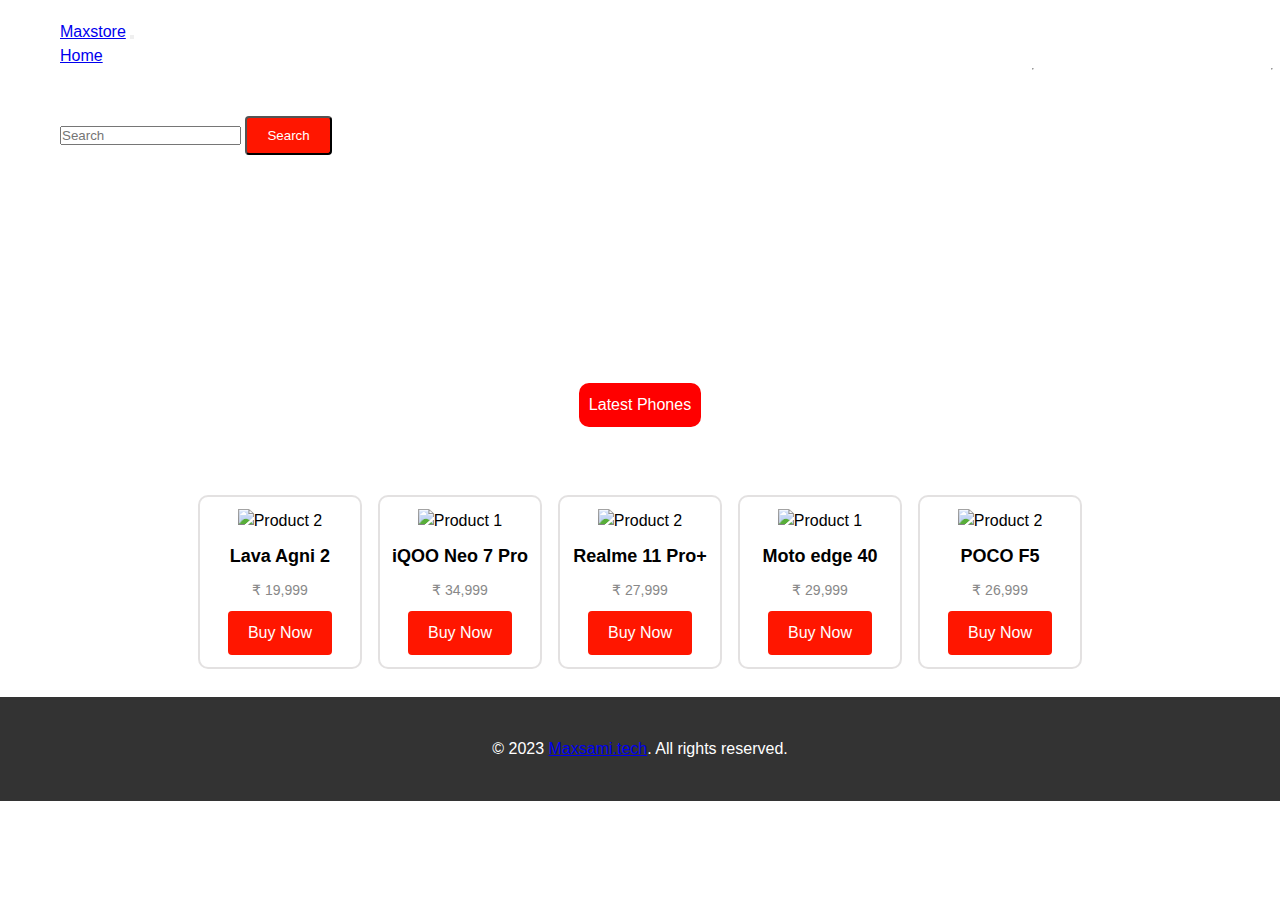
==== commit aaba6061: "Update index.html" ====
--- a/index.html
+++ b/index.html
@@ -17,6 +17,7 @@
     integrity="sha384-fbbOQedDUMZZ5KreZpsbe1LCZPVmfTnH7ois6mU1QK+m14rQ1l2bGBq41eYeM/fS"
     crossorigin="anonymous"></script>
   <link rel="stylesheet" href="index.css">
+ 
   <title>Document</title>
 </head>
 
@@ -32,37 +33,35 @@
       <div class="collapse navbar-collapse" id="navbarSupportedContent">
 
 
-        
+
         <ul class="navbar-nav me-auto mb-2 mb-lg-0">
 
           <a class="nav-link active" aria-current="page" href="index.html">Home</a>
           <li class="nav-item">
-            <li id="pho"><a class="dropdown-item" href="phones.html">Phone</a></li>
-
-            <style>
-              #pho a{
-                color: white;
-                padding: 10px 0px;
-
-              }
-
-              #pho{
-                text-align: center;
-                align-content: center;
-              }
-
-             
-            </style>
-
-          
-            
+          <li id="pho"><a class="dropdown-item" href="phones.html">Phone</a></li>
+
+          <style>
+            #pho a {
+              color: white;
+              padding: 10px 0px;
+
+            }
+
+            #pho {
+              text-align: center;
+              align-content: center;
+            }
+          </style>
+
+
+
 
           <li class="nav-item dropdown">
             <a class="nav-link dropdown-toggle" href="#" id="navbarDropdown" role="button" data-bs-toggle="dropdown"
               aria-expanded="false">
-             Phones by Brand
+              Phones by Brand
             </a>
-            
+
             <ul class="dropdown-menu" aria-labelledby="navbarDropdown">
               <li><a class="dropdown-item" href="realme.html">Realme</a></li>
               <li><a class="dropdown-item" href="#">Xiaomi</a></li>
@@ -82,8 +81,8 @@
             </ul>
           </li>
 
-          
-          
+
+
           <li class="nav-item dropdown">
             <a class="nav-link dropdown-toggle" href="#" id="navbarDropdown" role="button" data-bs-toggle="dropdown"
               aria-expanded="false">
@@ -130,19 +129,22 @@
           </li>
 
           <li class="nav-item dropdown">
-            <a class="nav-link dropdown-toggle" href="fin.html" id="navbarDropdown" role="button" data-bs-toggle="dropdown" aria-expanded="false">
-    Finance
+            <a class="nav-link dropdown-toggle" href="fin.html" id="navbarDropdown" role="button"
+              data-bs-toggle="dropdown" aria-expanded="false">
+              Finance
             </a>
             <ul class="dropdown-menu" aria-labelledby="navbarDropdown">
-             
+
               <li><a class="dropdown-item" href="fin.html">Finance</a></li>
-              <li><hr class="dropdown-divider"></li>
-            
+              <li>
+                <hr class="dropdown-divider">
+              </li>
+
             </ul>
           </li>
 
 
-         
+
           <!-- <li class="nav-item">
             <a class="nav-link disabled">Disabled</a>
           </li> -->
@@ -168,22 +170,23 @@
   <script src="main.js"></script>
 
 
+
+  <!-- Slider -->
+
   <div class="container">
     <div class="slider">
 
 
       <div class="slide">
         <a href="https://amzn.to/3Oq5Mur"><img
-            src="https://images-eu.ssl-images-amazon.com/images/G/31/img21/Wireless/vinambia/ILMupgrade1/D89785983_Hero_1242x450_1.jpg"
+            src="https://images-eu.ssl-images-amazon.com/images/G/31/img23/cepc/pea/11/rec_Header_4_8_PC_AugArt23_1500X300.gif"
             alt=""></a>
 
       </div>
 
 
       <div class="slide" id="s2">
-        <a href="https://amzn.to/3O4cFzT"><img
-            src="https://m.media-amazon.com/images/G/31/tiyesum/iQOONeo7Pro/19July/D84645784_1400x800_6._CB600318082_.jpg"
-            alt=""></a>
+        <a href="https://amzn.to/3O4cFzT"><img src="" alt=""></a>
 
 
 
@@ -192,9 +195,7 @@
 
       <div class="slide" id="s2">
 
-        <a href="https://amzn.to/3QcBYml"><img
-            src="https://m.media-amazon.com/images/G/31/img23/Wireless/ssserene/BAU/July23/Nord3/D86416071_WLD_OnePlus_Vitamin_NewLaunch_catpage_1400x800._CB599897773_.jpg"
-            alt=""></a>
+        <a href="https://amzn.to/3QcBYml"><img src="" alt=""></a>
       </div>
       <!-- 
       <div class="slide">4</div>
@@ -212,6 +213,53 @@
   <!-- <p id="sma">Smartphones</p> -->
 
   <!-- Slider -->
+
+  <div class="offer-c">
+
+
+    <div class="offer-c-box">
+
+      <a href="#"> <img
+          src="https://m.media-amazon.com/images/G/31/img23/cepc/tab/halo/01_Laptops_AugArt23_400x400._SS400_QL85_.jpg"
+          alt=""></a>
+
+    </div>
+    <div class="offer-c-box">
+      <a href="#"> <img
+          src="https://m.media-amazon.com/images/G/31/img23/cepc/tab/halo/02_Wearables_AugArt23_400x400._SS400_QL85_.jpg"
+          alt=""></a>
+    </div>
+    <div class="offer-c-box">
+      <a href="#"> <img
+          src="https://m.media-amazon.com/images/G/31/img23/cepc/tab/halo/03_Headphones_AugArt23_400x400._SS400_QL85_.jpg"
+          alt=""></a>
+    </div>
+    <div class="offer-c-box">
+
+      <a href="#"> <img
+          src="https://m.media-amazon.com/images/G/31/img23/cepc/tab/halo/04_Tablets_AugArt23_400x400._SS400_QL85_.jpg"
+          alt=""></a>
+    </div>
+    <div class="offer-c-box">
+
+      <a href="#"> <img
+          src="https://m.media-amazon.com/images/G/31/img22/Wireless/tiyesum/AugART/FeatureStores/Halos/7New_Halo._SS360_QL85_.jpg"
+          alt=""></a>
+
+    </div>
+    <div class="offer-c-box">
+
+
+      <a href="#"> <img
+          src="https://m.media-amazon.com/images/G/31/img23/cepc/tab/halo/09_Halo_atf_400x400._SS400_QL85_.jpg"
+          alt=""></a>
+
+    </div>
+
+
+
+
+  </div>
 
 
   <p id="ls">Latest Phones</p>
@@ -295,226 +343,73 @@
             class="btn">Buy Now</a>
         </div>
 
-        <!-- <div class="product-item" id="f5">
-          <img
-            src="https://rukminim2.flixcart.com/image/832/832/xif0q/mobile/6/l/2/-original-imagrn6dfyqhz3gg.jpeg?q=70"
-            alt="Product 2">
-          <h4>Oppo Reno 10</h4>
-          <p>₹ 11,999</p>
-          <a href="https://ekaro.in/enkr20230526s26227441" class="btn">Buy Now</a>
-        </div>
-
-        <div class="product-item" id="fli">
-          <img src="https://m.media-amazon.com/images/I/91cFxYoou8L._SL1500_.jpg" alt="Product 2">
-          <h4>Narzo 60 Pro</h4>
-          <p>₹ 18,999</p>
-          <a href="https://ekaro.in/enkr20230526s26227454" class="btn">Buy Now</a>
-        </div>
-
-        <div class="product-item" id="f5">
-          <img
-            src="https://rukminim2.flixcart.com/image/832/832/xif0q/mobile/q/t/h/galaxy-f54-5g-sm-e546bzshins-samsung-original-imagq79f82pfyzvh.jpeg?q=70"
-            alt="Product 1">
-          <h4>Galaxy F54</h4>
-          <p>₹ 29,999</p>
-          <a href="https://ekaro.in/enkr20230526s26227490" class="btn">Buy Now</a>
-        </div>
-
-        <div class="product-item" id="fli">
-          <img
-            src="https://rukminim2.flixcart.com/image/832/832/xif0q/mobile/b/f/m/-original-imagna3ezkdusyrz.jpeg?q=70"
-            alt="Product 1">
-          <h4>Vivo V27 </h4>
-          <p>₹ 27,999</p>
-          <a href="https://ekaro.in/enkr20230526s26227529" class="btn">Buy Now</a>
-        </div>
-        <div class="product-item">
-          <img
-            src="https://rukminim2.flixcart.com/image/832/832/xif0q/mobile/i/s/b/-original-imagrdefh2xgenzz.jpeg?q=70"
-            alt="Product 1">
-          <h4>Nothing Phone 2</h4>
-          <p>₹ 30,999</p>
-          <a href="https://amzn.to/3q35yzq" class="btn">Buy Now</a>
-        </div> -->
-
-        <!-- <div class="product-item">
-          <img src="https://m.media-amazon.com/images/I/71dEY4Neo3L._SL1500_.jpg" alt="Product 1">
-          <h4>Product 1</h4>
-          <p>$19.99</p>
-          <a href="https://amzn.to/3ODYWSk" class="btn">Buy Now</a>
-        </div>
-        <div class="product-item">
-          <img src="https://m.media-amazon.com/images/I/71dEY4Neo3L._SL1500_.jpg" alt="Product 1">
-          <h4>Product 1</h4>
-          <p>$19.99</p>
-          <a href="https://amzn.to/3ODYWSk" class="btn">Buy Now</a>
-        </div>
-         -->
-        <!-- Add more product items here -->
-
-
-
-
-
-
-
-
-
-
-
-
-
-
-      </div>
-
-
-      <p id="ls">Recommended Phones</p>
-
-
-      <div class="container-p">
-
-
-        <div class="product-item" id="f5">
-          <img src="https://rukminim2.flixcart.com/image/832/832/xif0q/mobile/8/d/b/-original-imagp9s9wfzp8ghf.jpeg?q=70" alt="Product 2">
-          <h4>Ralme C55 </h4>
-          <p>8GB+128GB</p>
-          <p>₹ 13,999</p>
-          <a href="https://amzn.to/3ODYWSk" class="btn">Buy Now</a>
-        </div>
-
-        <div class="product-item">
-          <img src="https://m.media-amazon.com/images/I/51oW-QOqhaL._SL1200_.jpg" alt="Product 1">
-          <h4>iQOO Z7</h4>
-          <p>8GB+128GB</p>
-          <p>₹ 18,999</p>
-          
-          <a href="https://amzn.to/3qagEmu" class="btn">Buy Now</a>
-        </div>
-
-
-     
-
-        <div class="product-item" id="R10">
-          <img
-            src="https://rukminim2.flixcart.com/image/832/832/xif0q/mobile/i/y/j/-original-imagkp8fpw35uygd.jpeg?q=70"
-            alt="Product 2">
-          <h4>Realme 10 Pro+</h4>
-
-          <p>Value For Money</p>
-
-          <p>₹ 23,999</p>
-          <a href="https://www.amazon.in/iQOO-Storage-Dimensity-Processor-Segment/dp/B07WGPKNGT?crid=S1BCGXAHX9IC&keywords=iqoo+neo+7&qid=1685098631&s=electronics&sprefix=iqoo+n%2Celectronics%2C365&sr=1-1-spons&sp_csd=d2lkZ2V0TmFtZT1zcF9hdGY&psc=1&linkCode=sl1&tag=maxsami06-21&linkId=640eb6c959f95b33d64eca8fa733f86d&language=en_IN&ref_=as_li_ss_tl"
-            class="btn">Buy Now</a>
-        </div>
-<style>
-  #R10 img{
-    width: 300px;
-    padding: 0px 0px;
-  }
-</style>
-
-
-        <div class="product-item">
-          <img src="https://m.media-amazon.com/images/I/61JS7lF2aqL._SL1200_.jpg" alt="Product 2">
-          <h4>iQOO NEO 7</h4>
-          <p>8GB+128GB</p>
-          <p>₹ 26,999</p>
-          <a href="https://www.amazon.in/iQOO-Storage-Dimensity-Processor-Segment/dp/B07WGPKNGT?crid=S1BCGXAHX9IC&keywords=iqoo+neo+7&qid=1685098631&s=electronics&sprefix=iqoo+n%2Celectronics%2C365&sr=1-1-spons&sp_csd=d2lkZ2V0TmFtZT1zcF9hdGY&psc=1&linkCode=sl1&tag=maxsami06-21&linkId=640eb6c959f95b33d64eca8fa733f86d&language=en_IN&ref_=as_li_ss_tl"
-            class="btn">Buy Now</a>
-        </div>
-
-        <div class="product-item" id="f5">
-          <img src="https://rukminim2.flixcart.com/image/832/832/xif0q/mobile/d/p/l/g73-5g-paux0024in-motorola-original-imagngjhg3bjmazu.jpeg?q=70" alt="Product 2">
-          <h4>Moto G73</h4>
-          <p>8GB+128GB</p>
-          <p>₹ 16,999</p>
-        
-          <a href="https://amzn.to/3MtwH6g" class="btn">Buy Now</a>
-        </div>
-
-        <!-- <div class="product-item">
-          <img src="https://m.media-amazon.com/images/I/51WDCoio+4L._SL1000_.jpg" alt="Product 2">
-          <h4>Realme 10</h4>
-          <p>₹ 11,999</p>
-          <a href="https://ekaro.in/enkr20230526s26227441" class="btn">Buy Now</a>
-        </div>
-
-        <div class="product-item" id="fli">
-          <img
-            src="https://rukminim1.flixcart.com/image/832/832/xif0q/mobile/u/1/h/-original-imagpfbvfu4p55n4.jpeg?q=70"
-            alt="Product 2">
-          <h4>Vivo T2</h4>
-          <p>₹ 18,999</p>
-          <a href="https://ekaro.in/enkr20230526s26227454" class="btn">Buy Now</a>
-        </div>
-
-        <div class="product-item">
-          <img
-            src="https://rukminim1.flixcart.com/image/832/832/l5h2xe80/mobile/5/x/r/-original-imagg4xza5rehdqv.jpeg?q=70"
-            alt="Product 1">
-          <h4>Nothing phones</h4>
-          <p>₹ 29,999</p>
-          <a href="https://ekaro.in/enkr20230526s26227490" class="btn">Buy Now</a>
-        </div>
-
-        <div class="product-item" id="fli">
-          <img
-            src="https://rukminim1.flixcart.com/image/832/832/xif0q/mobile/2/m/o/edge-40-pay40030in-motorola-original-imagpqzchzhg6fex.jpeg?q=70"
-            alt="Product 1">
-          <h4>Moto Edge 40</h4>
-          <p>₹ 27,999</p>
-          <a href="https://ekaro.in/enkr20230526s26227529" class="btn">Buy Now</a>
-        </div>
-        <div class="product-item" id="ama">
-          <img src="https://m.media-amazon.com/images/I/712f4xV-Z3L._SL1500_.jpg" alt="Product 1">
-          <h4>Galaxy A34</h4>
-          <p>₹ 30,999</p>
-          <a href="https://amzn.to/3q35yzq" class="btn">Buy Now</a>
-        </div> -->
-
-        <!-- <div class="product-item">
-          <img src="https://m.media-amazon.com/images/I/71dEY4Neo3L._SL1500_.jpg" alt="Product 1">
-          <h4>Product 1</h4>
-          <p>$19.99</p>
-          <a href="https://amzn.to/3ODYWSk" class="btn">Buy Now</a>
-        </div>
-        <div class="product-item">
-          <img src="https://m.media-amazon.com/images/I/71dEY4Neo3L._SL1500_.jpg" alt="Product 1">
-          <h4>Product 1</h4>
-          <p>$19.99</p>
-          <a href="https://amzn.to/3ODYWSk" class="btn">Buy Now</a>
-        </div>
-         -->
-        <!-- Add more product items here -->
-
-
-
-
-
-
-
-
-
-
-
-
-
-
-      </div>
-
-
-
-
-
-
-
-
-
-
-
-
-      </div>
+
+
+
+       
+
+
+
+
+
+
+
+
+
+
+
+
+      </div>
+
+
+
+
+
+
+
+
+
+
+
+
+
+
+
+
+      </div>
+
+      <div class="s-ads">
+
+        <div class="s-ads-b">
+
+          <a href="#"> <img
+              src="https://images-eu.ssl-images-amazon.com/images/G/31/img23/cepc/deals/dazzling_4_new.gif" alt=""></a>
+
+        </div>
+
+
+        <div class="s-ads-b">
+          <a href="#"> <img
+              src="https://images-eu.ssl-images-amazon.com/images/G/31/img23/cepc/deals/dazzling_3_new.gif" alt=""></a>
+        </div>
+
+
+
+      </div>
+
+
+
+
     </section>
+
+
+
+
+
+
+
+
+
   </main>
 
   <!-- Footer -->
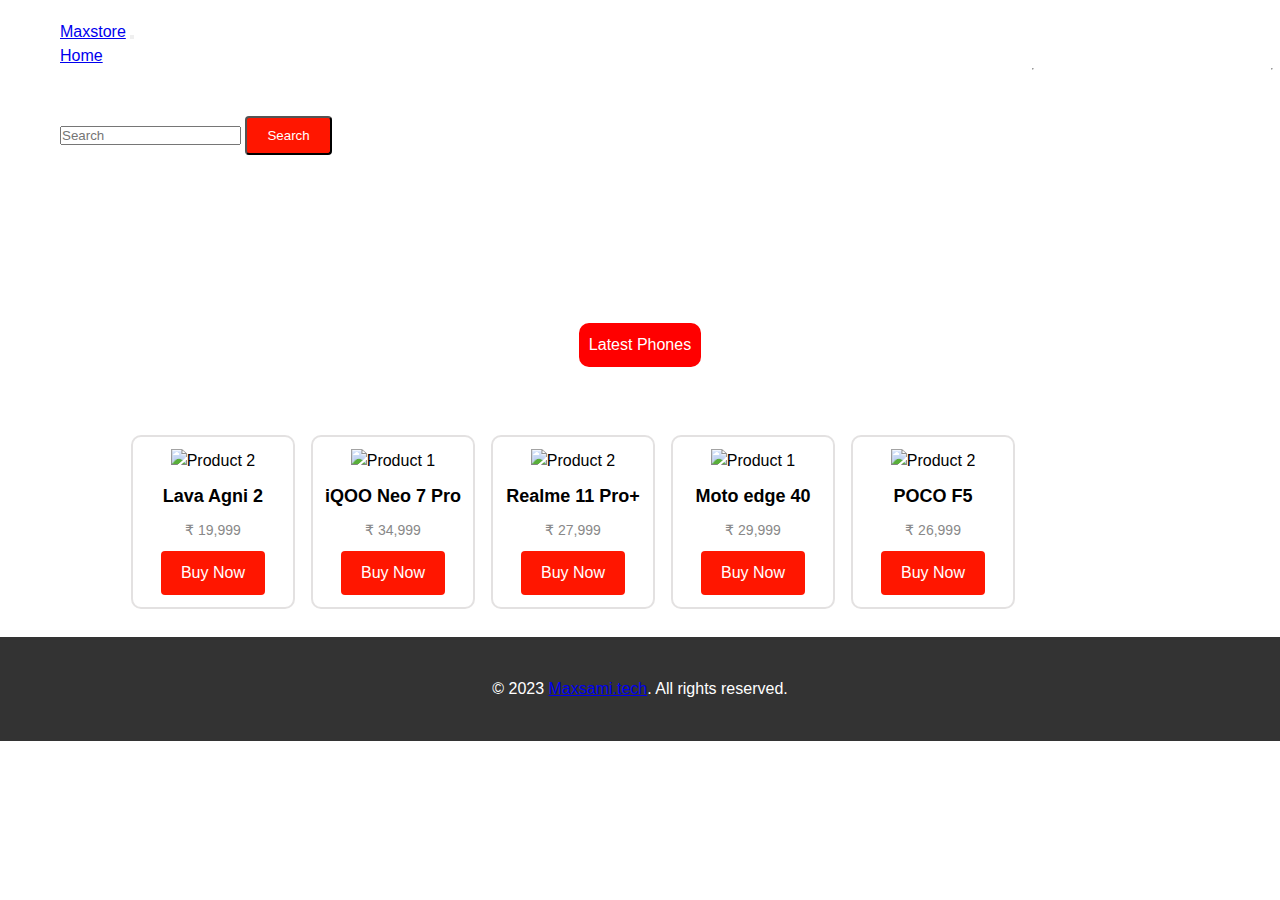
==== commit 4794aad6: "Update index.html" ====
--- a/index.html
+++ b/index.html
@@ -380,6 +380,9 @@
 
       <div class="s-ads">
 
+
+        
+
         <div class="s-ads-b">
 
           <a href="#"> <img
--- a/index.css
+++ b/index.css
@@ -442,6 +442,7 @@
     margin-left: 15px;
     margin-bottom: 0PX;
     margin: auto;
+    margin-top: 40px;
   }
 /*  
   #s2 img{
@@ -450,3 +451,53 @@
   } */
 
   /* Slider  */
+
+  .offer-c-box img{
+    width: 100px;
+
+  }
+
+  .offer-c{
+    display: flex;
+    flex-direction: row;
+    justify-content: center;
+    align-items: center;
+    align-content: center;
+    flex-wrap: wrap;
+   
+  }
+
+  .offer-c-box{
+    margin: 10px 20px;
+   
+    
+  }
+
+
+  .s-ads img{
+    width: 339px;
+    border-radius: 20px;
+    margin: 0px 10px;
+    
+
+  }
+
+  .s-ads{
+    display: flex;
+    justify-content: center;
+    align-items: center;
+    align-content: center;
+    text-align: center;
+    margin: 10px 47px;
+    flex-wrap: wrap;
+   
+  }
+
+
+  @media screen and (min-width: 1195px) {
+    .s-ads img{
+      width: 500px;
+    }
+  }
+    
+  
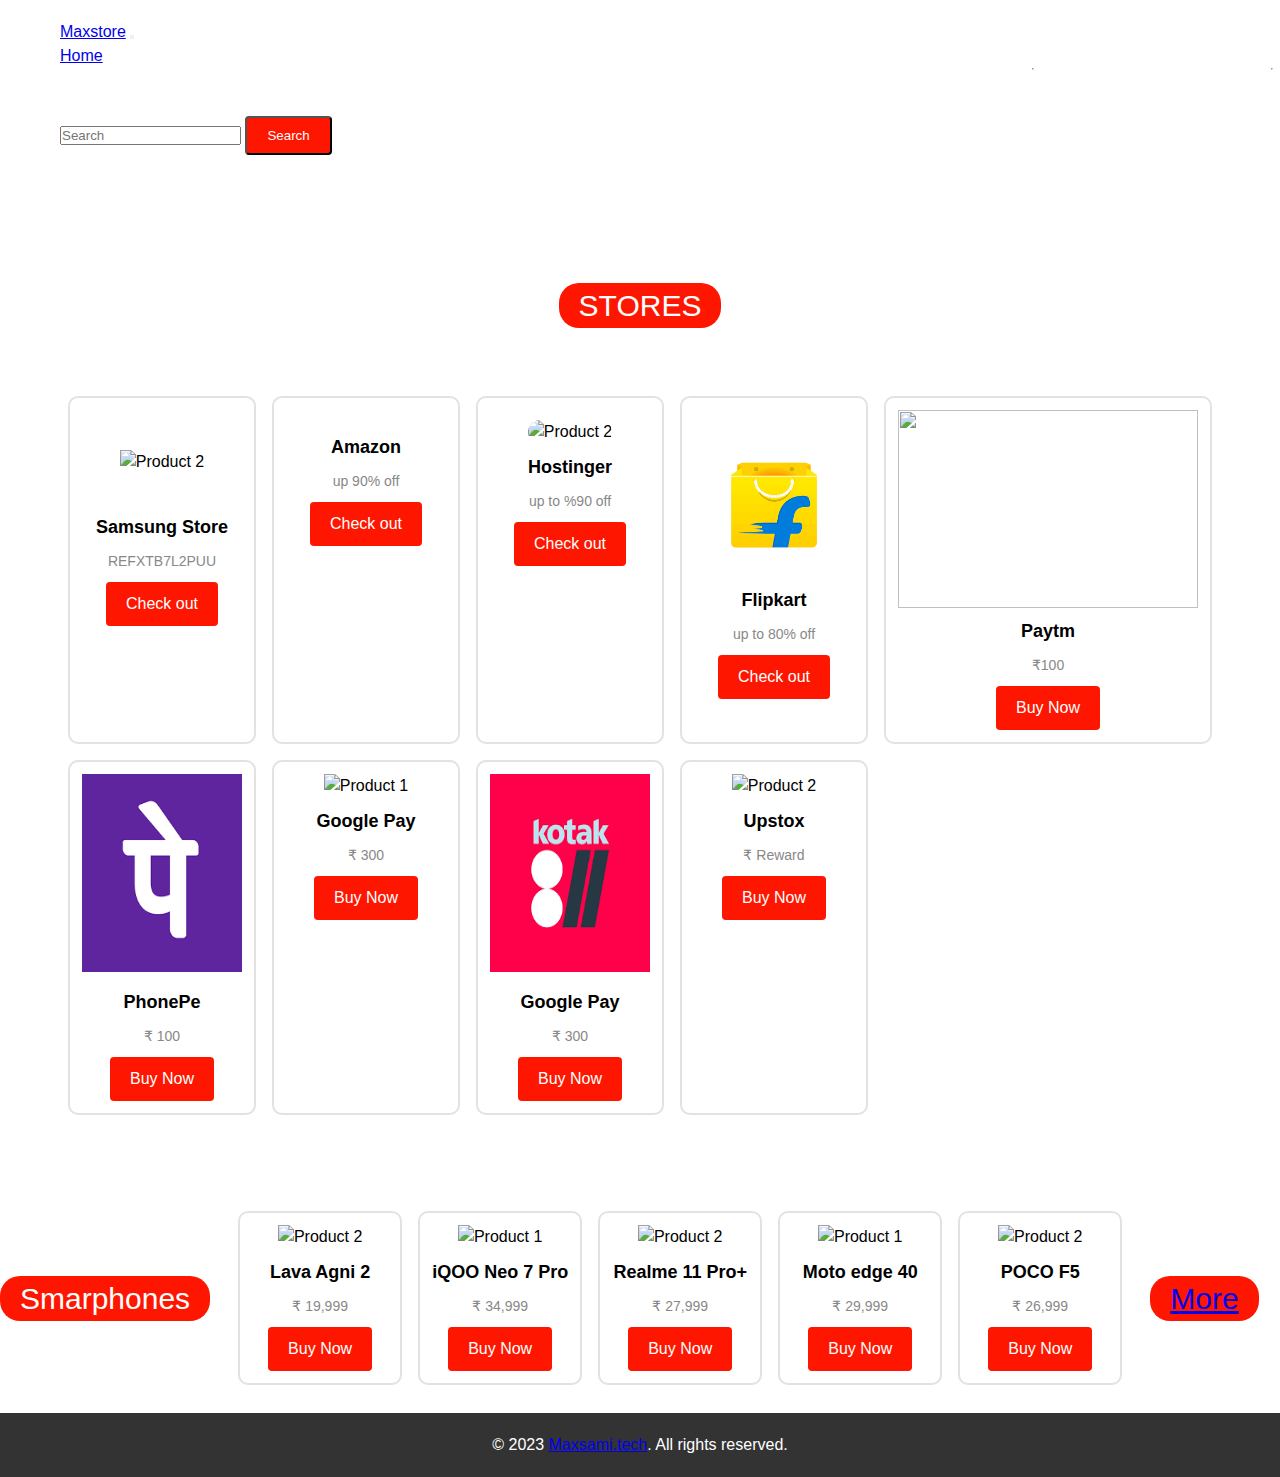
==== commit db220179: "Update index.html" ====
--- a/index.html
+++ b/index.html
@@ -10,6 +10,9 @@
     integrity="sha384-geWF76RCwLtnZ8qwWowPQNguL3RmwHVBC9FhGdlKrxdiJJigb/j/68SIy3Te4Bkz"
     crossorigin="anonymous"></script>
 
+    <script type="module" src="https://unpkg.com/ionicons@7.1.0/dist/ionicons/ionicons.esm.js"></script>
+<script nomodule src="https://unpkg.com/ionicons@7.1.0/dist/ionicons/ionicons.js"></script>
+
   <script src="https://cdn.jsdelivr.net/npm/@popperjs/core@2.11.8/dist/umd/popper.min.js"
     integrity="sha384-I7E8VVD/ismYTF4hNIPjVp/Zjvgyol6VFvRkX/vR+Vc4jQkC+hVqc2pM8ODewa9r"
     crossorigin="anonymous"></script>
@@ -17,7 +20,7 @@
     integrity="sha384-fbbOQedDUMZZ5KreZpsbe1LCZPVmfTnH7ois6mU1QK+m14rQ1l2bGBq41eYeM/fS"
     crossorigin="anonymous"></script>
   <link rel="stylesheet" href="index.css">
- 
+  <script src="index.js"></script>
   <title>Document</title>
 </head>
 
@@ -162,6 +165,7 @@
   </nav>
 
 
+
   </div>
 
   <script src="https://cdn.jsdelivr.net/npm/bootstrap@5.3.0/dist/js/bootstrap.bundle.min.js"
@@ -171,14 +175,18 @@
 
 
 
-  <!-- Slider -->
+  <!-- <div class="phone">
+<p id="logo"><ion-icon name="phone-portrait-outline"></ion-icon ></p>
+</div> -->
+
+
 
   <div class="container">
     <div class="slider">
 
 
       <div class="slide">
-        <a href="https://amzn.to/3Oq5Mur"><img
+        <a href="https://amzn.to/3ORi7be"><img
             src="https://images-eu.ssl-images-amazon.com/images/G/31/img23/cepc/pea/11/rec_Header_4_8_PC_AugArt23_1500X300.gif"
             alt=""></a>
 
@@ -198,9 +206,9 @@
         <a href="https://amzn.to/3QcBYml"><img src="" alt=""></a>
       </div>
       <!-- 
-      <div class="slide">4</div>
-      <div class="slide">5</div>
-      <div class="slide">6</div> -->
+    <div class="slide">4</div>
+    <div class="slide">5</div>
+    <div class="slide">6</div> -->
 
     </div>
   </div>
@@ -219,7 +227,7 @@
 
     <div class="offer-c-box">
 
-      <a href="#"> <img
+      <a href="https://amzn.to/3YrfaBf"> <img
           src="https://m.media-amazon.com/images/G/31/img23/cepc/tab/halo/01_Laptops_AugArt23_400x400._SS400_QL85_.jpg"
           alt=""></a>
 
@@ -230,7 +238,7 @@
           alt=""></a>
     </div>
     <div class="offer-c-box">
-      <a href="#"> <img
+      <a href="https://amzn.to/3QyHH67"> <img
           src="https://m.media-amazon.com/images/G/31/img23/cepc/tab/halo/03_Headphones_AugArt23_400x400._SS400_QL85_.jpg"
           alt=""></a>
     </div>
@@ -262,7 +270,13 @@
   </div>
 
 
-  <p id="ls">Latest Phones</p>
+
+  <p id="sma">STORES</p>
+
+  <!-- Slider -->
+
+
+
 
 
 
@@ -287,73 +301,122 @@
       <div class="container-p">
 
 
-        <div class="product-item" id="smartphone">
-          <img src="https://etimg.etb2bimg.com/photo/100279563.cms" alt="Product 2">
-          <h4>Lava Agni 2</h4>
-          <p>₹ 19,999</p>
-          <a href="https://amzn.to/3ODYWSk" class="btn">Buy Now</a>
-        </div>
-
-        <div class="product-item">
+        <div class="product-item" id="sam">
           <img
-            src="https://exstatic-in.iqoo.com/Oz84QB3Wo0uns8j1/in/1688111444535/7e45e02141fa274a045850aa01bfe097.png.webp"
-            alt="Product 1">
-          <h4>iQOO Neo 7 Pro</h4>
-          <p>₹ 34,999</p>
-          <a href="https://amzn.to/3qagEmu" class="btn">Buy Now</a>
-        </div>
-
-
-        <div class="product-item" id="r11">
-          <img
-            src="https://rukminim2.flixcart.com/image/832/832/xif0q/mobile/t/k/m/11-pro-5g-rmx3741-realme-original-imagq6asfa6hg5eu.jpeg?q=70"
-            width="50px" alt="Product 2">
-          <h4>Realme 11 Pro+</h4>
-          <p>₹ 27,999</p>
-          <a href="https://amzn.to/3MtwH6g" class="btn">Buy Now</a>
-        </div>
-
-        <div class="product-item" id="r11">
-          <img
-            src="https://rukminim2.flixcart.com/image/832/832/xif0q/mobile/2/m/o/edge-40-pay40030in-motorola-original-imagpqzchzhg6fex.jpeg?q=70"
-            alt="Product 1">
-          <h4>Moto edge 40</h4>
-          <p>₹ 29,999</p>
-          <a href="https://amzn.to/3IGlcHs" class="btn">Buy Now</a>
+            src="https://images.samsung.com/is/image/samsung/assets/in/about-us/brand/logo/mo/256_144_3.png?$512_N_PNG$"
+            alt="Product 2">
+          <h4>Samsung Store</h4>
+          <p>REFXTB7L2PUU</p>
+          <a href="https://bit.ly/37Rxwzh" class="btn">Check out</a>
         </div>
 
         <style>
-          #r11 img {
-            width: 160px;
+          #sam img {
+            margin: 40px 0px;
           }
 
-
-          #f5 img {
-            width: 140px;
+          #amazon img {
+            border-radius: 200px;
+            width: 170px;
+          }
+
+          #hos img {
+
+            border-radius: 20px;
+            width: 170px;
+            margin-top: 10px;
+
+          }
+
+          #fli img {
+
+            border-radius: 20px;
+            width: 400px;
+            margin-top: 50px;
+            margin-bottom: 30px;
+
           }
         </style>
 
-        <div class="product-item" id="f5">
+        <div class="product-item" id="amazon">
+          <img src="https://i.pinimg.com/originals/01/ca/da/01cada77a0a7d326d85b7969fe26a728.jpg" alt="">
+          <h4>Amazon</h4>
+          <p>up 90% off</p>
+          <a href="https://amzn.to/3OPY0dn" class="btn">Check out</a>
+        </div>
+
+
+        <div class="product-item" id="hos">
+          <img src="https://upload.wikimedia.org/wikipedia/commons/8/82/Hostinger_logo.png" alt="Product 2">
+          <h4>Hostinger</h4>
+          <p>up to %90 off</p>
+          <a href="https://hostinger.in?REFERRALCODE=1MAXSAMI57" class="btn">Check out</a>
+        </div>
+
+        <div class="product-item" id="fli">
           <img
-            src="https://rukminim2.flixcart.com/image/832/832/xif0q/mobile/3/a/x/f5-5g-mzb0e7kin-poco-original-imagpep3dcnkbxp4.jpeg?q=70"
-            alt="Product 2">
-          <h4>POCO F5</h4>
+            src="[data-uri]"
+            alt="Product 1">
+          <h4>Flipkart</h4>
+          <p>up to 80% off</p>
+          <a href="https://ekaro.in/enkr20230810s31626150" class="btn">Check out</a>
+        </div>
+
+        <!-- <div class="product-item">
+          <img src="https://m.media-amazon.com/images/I/61JS7lF2aqL._SL1200_.jpg" alt="Product 2">
+          <h4>iQOO NEO 7</h4>
           <p>₹ 26,999</p>
           <a href="https://www.amazon.in/iQOO-Storage-Dimensity-Processor-Segment/dp/B07WGPKNGT?crid=S1BCGXAHX9IC&keywords=iqoo+neo+7&qid=1685098631&s=electronics&sprefix=iqoo+n%2Celectronics%2C365&sr=1-1-spons&sp_csd=d2lkZ2V0TmFtZT1zcF9hdGY&psc=1&linkCode=sl1&tag=maxsami06-21&linkId=640eb6c959f95b33d64eca8fa733f86d&language=en_IN&ref_=as_li_ss_tl"
             class="btn">Buy Now</a>
-        </div>
-
-
-
-
-       
-
-
-
-
-
-
-
+        </div> -->
+
+
+
+        <div class="product-item" id="ama">
+          <img
+            src="https://static.vecteezy.com/system/resources/previews/019/040/328/non_2x/paytm-logo-icon-free-vector.jpg">
+          <h4>Paytm</h4>
+          <p>₹100 </p>
+          <a href="https://p.paytm.me/xCTH/f0vn98yw" class="btn">Buy Now</a>
+        </div>
+
+        <div class="product-item" id="ama">
+          <img
+            src="[data-uri]"
+            alt="Product 1">
+          <h4>PhonePe</h4>
+          <p>₹ 100</p>
+          <a href="https://phon.pe/7gndtxgi" class="btn">Buy Now</a>
+        </div>
+
+
+        <div class="product-item" id="ama">
+          <img src="https://pbs.twimg.com/profile_images/1357660674034307072/joI-ag9h_400x400.jpg" alt="Product 1">
+          <h4>Google Pay</h4>
+          <p>₹ 300 </p>
+          <a href="https://g.co/payinvite/fw6g880" class="btn"> Buy Now</a>
+        </div>
+
+
+        <div class="product-item" id="ama">
+          <img
+            src="[data-uri]"
+            alt="Product 1">
+          <h4>Google Pay</h4>
+          <p>₹ 300 </p>
+          <a href="https://wee.bnking.in/MjFlNWU2" class="btn"> Buy Now</a>
+        </div>
+
+
+        <div class="product-item" id="up">
+          <img
+            src="https://play-lh.googleusercontent.com/Vikh3F13WxvjDKGoSd7ARmzGCvuVpD5O0tntwi4G3-7UK7je-xXy9Nry83IkQrnyxOs"
+            alt="Product 2">
+          <h4>Upstox</h4>
+          <p>₹ Reward</p>
+          <a href="https://link.upstox.com/S2xS"
+            class="btn">Buy Now</a>
+        </div>
 
 
 
@@ -376,58 +439,191 @@
 
 
 
+
+
       </div>
 
-      <div class="s-ads">
-
+
+      <section class="products">
 
         
-
-        <div class="s-ads-b">
-
-          <a href="#"> <img
-              src="https://images-eu.ssl-images-amazon.com/images/G/31/img23/cepc/deals/dazzling_4_new.gif" alt=""></a>
-
-        </div>
-
-
-        <div class="s-ads-b">
-          <a href="#"> <img
-              src="https://images-eu.ssl-images-amazon.com/images/G/31/img23/cepc/deals/dazzling_3_new.gif" alt=""></a>
-        </div>
-
-
-
-      </div>
+  <p id="sma">Smarphones</p>
+
+        <div class="container-p">
+  
+  
+          <div class="product-item" id="smartphone">
+            <img src="https://etimg.etb2bimg.com/photo/100279563.cms" alt="Product 2">
+            <h4>Lava Agni 2</h4>
+            <p>₹ 19,999</p>
+            <a href="https://amzn.to/3ODYWSk" class="btn">Buy Now</a>
+          </div>
+  
+          <div class="product-item">
+            <img
+              src="https://exstatic-in.iqoo.com/Oz84QB3Wo0uns8j1/in/1688111444535/7e45e02141fa274a045850aa01bfe097.png.webp"
+              alt="Product 1">
+            <h4>iQOO Neo 7 Pro</h4>
+            <p>₹ 34,999</p>
+            <a href="https://amzn.to/3qagEmu" class="btn">Buy Now</a>
+          </div>
+  
+  
+          <div class="product-item" id="r11">
+            <img
+              src="https://rukminim2.flixcart.com/image/832/832/xif0q/mobile/t/k/m/11-pro-5g-rmx3741-realme-original-imagq6asfa6hg5eu.jpeg?q=70"
+              width="50px" alt="Product 2">
+            <h4>Realme 11 Pro+</h4>
+            <p>₹ 27,999</p>
+            <a href="https://amzn.to/3MtwH6g" class="btn">Buy Now</a>
+          </div>
+  
+          <div class="product-item" id="r11">
+            <img
+              src="https://rukminim2.flixcart.com/image/832/832/xif0q/mobile/2/m/o/edge-40-pay40030in-motorola-original-imagpqzchzhg6fex.jpeg?q=70"
+              alt="Product 1">
+            <h4>Moto edge 40</h4>
+            <p>₹ 29,999</p>
+            <a href="https://amzn.to/3IGlcHs" class="btn">Buy Now</a>
+          </div>
+  
+          <style>
+            #r11 img {
+              width: 160px;
+            }
+  
+  
+            #f5 img {
+              width: 140px;
+            }
+          </style>
+  
+          <div class="product-item" id="f5">
+            <img
+              src="https://rukminim2.flixcart.com/image/832/832/xif0q/mobile/3/a/x/f5-5g-mzb0e7kin-poco-original-imagpep3dcnkbxp4.jpeg?q=70"
+              alt="Product 2">
+            <h4>POCO F5</h4>
+            <p>₹ 26,999</p>
+            <a href="https://www.amazon.in/iQOO-Storage-Dimensity-Processor-Segment/dp/B07WGPKNGT?crid=S1BCGXAHX9IC&keywords=iqoo+neo+7&qid=1685098631&s=electronics&sprefix=iqoo+n%2Celectronics%2C365&sr=1-1-spons&sp_csd=d2lkZ2V0TmFtZT1zcF9hdGY&psc=1&linkCode=sl1&tag=maxsami06-21&linkId=640eb6c959f95b33d64eca8fa733f86d&language=en_IN&ref_=as_li_ss_tl"
+              class="btn">Buy Now</a>
+          </div>
+
+
+         
+  
+          <!-- <div class="product-item" id="f5">
+            <img
+              src="https://rukminim2.flixcart.com/image/832/832/xif0q/mobile/6/l/2/-original-imagrn6dfyqhz3gg.jpeg?q=70"
+              alt="Product 2">
+            <h4>Oppo Reno 10</h4>
+            <p>₹ 11,999</p>
+            <a href="https://ekaro.in/enkr20230526s26227441" class="btn">Buy Now</a>
+          </div>
+  
+          <div class="product-item" id="fli">
+            <img src="https://m.media-amazon.com/images/I/91cFxYoou8L._SL1500_.jpg" alt="Product 2">
+            <h4>Narzo 60 Pro</h4>
+            <p>₹ 18,999</p>
+            <a href="https://ekaro.in/enkr20230526s26227454" class="btn">Buy Now</a>
+          </div>
+  
+          <div class="product-item" id="f5">
+            <img
+              src="https://rukminim2.flixcart.com/image/832/832/xif0q/mobile/q/t/h/galaxy-f54-5g-sm-e546bzshins-samsung-original-imagq79f82pfyzvh.jpeg?q=70"
+              alt="Product 1">
+            <h4>Galaxy F54</h4>
+            <p>₹ 29,999</p>
+            <a href="https://ekaro.in/enkr20230526s26227490" class="btn">Buy Now</a>
+          </div>
+  
+          <div class="product-item" id="fli">
+            <img
+              src="https://rukminim2.flixcart.com/image/832/832/xif0q/mobile/b/f/m/-original-imagna3ezkdusyrz.jpeg?q=70"
+              alt="Product 1">
+            <h4>Vivo V27 </h4>
+            <p>₹ 27,999</p>
+            <a href="https://ekaro.in/enkr20230526s26227529" class="btn">Buy Now</a>
+          </div>
+          <div class="product-item">
+            <img
+              src="https://rukminim2.flixcart.com/image/832/832/xif0q/mobile/i/s/b/-original-imagrdefh2xgenzz.jpeg?q=70"
+              alt="Product 1">
+            <h4>Nothing Phone 2</h4>
+            <p>₹ 30,999</p>
+            <a href="https://amzn.to/3q35yzq" class="btn">Buy Now</a>
+          </div> -->
+  
+          <!-- <div class="product-item">
+            <img src="https://m.media-amazon.com/images/I/71dEY4Neo3L._SL1500_.jpg" alt="Product 1">
+            <h4>Product 1</h4>
+            <p>$19.99</p>
+            <a href="https://amzn.to/3ODYWSk" class="btn">Buy Now</a>
+          </div>
+          <div class="product-item">
+            <img src="https://m.media-amazon.com/images/I/71dEY4Neo3L._SL1500_.jpg" alt="Product 1">
+            <h4>Product 1</h4>
+            <p>$19.99</p>
+            <a href="https://amzn.to/3ODYWSk" class="btn">Buy Now</a>
+          </div>
+           -->
+          <!-- Add more product items here -->
+  
+  
+  
+  
+  
+  
+  
+  
+  
+  
+  
+  
+  
+  
+        </div>
+
+        <p id="sma"><a href="phones.html">More</a></p>
+  
+  
+  
 
 
 
 
     </section>
-
-
-
-
-
-
-
-
-
   </main>
 
   <!-- Footer -->
+
+
+
   <footer>
-    <div class="container">
-      <p>&copy; 2023 <a href="Maxsami.tech">Maxsami.tech</a>. All rights reserved.</p>
-    </div>
+
+    <div class="foo-con">
+
+
+
+ 
+
+ <div class="s-l">
+
+  
+  <a href="#"><ion-icon name="logo-twitter"></ion-icon></a>
+  <a href="#"><ion-icon name="logo-instagram"></ion-icon></a>
+  <a href="#"><ion-icon name="logo-facebook"></ion-icon></a>
+  <a href="#"><ion-icon name="logo-github"></ion-icon></a>
+ </div>
+
+ <div class="copy">
+  <p>&copy; 2023 <a href="Maxsami.tech">Maxsami.tech</a>. All rights reserved.</p>
+ </div>
+
+
+    </div>
+    
   </footer>
 
-
-
-
-
-
-
 </body>
 
 </html>
